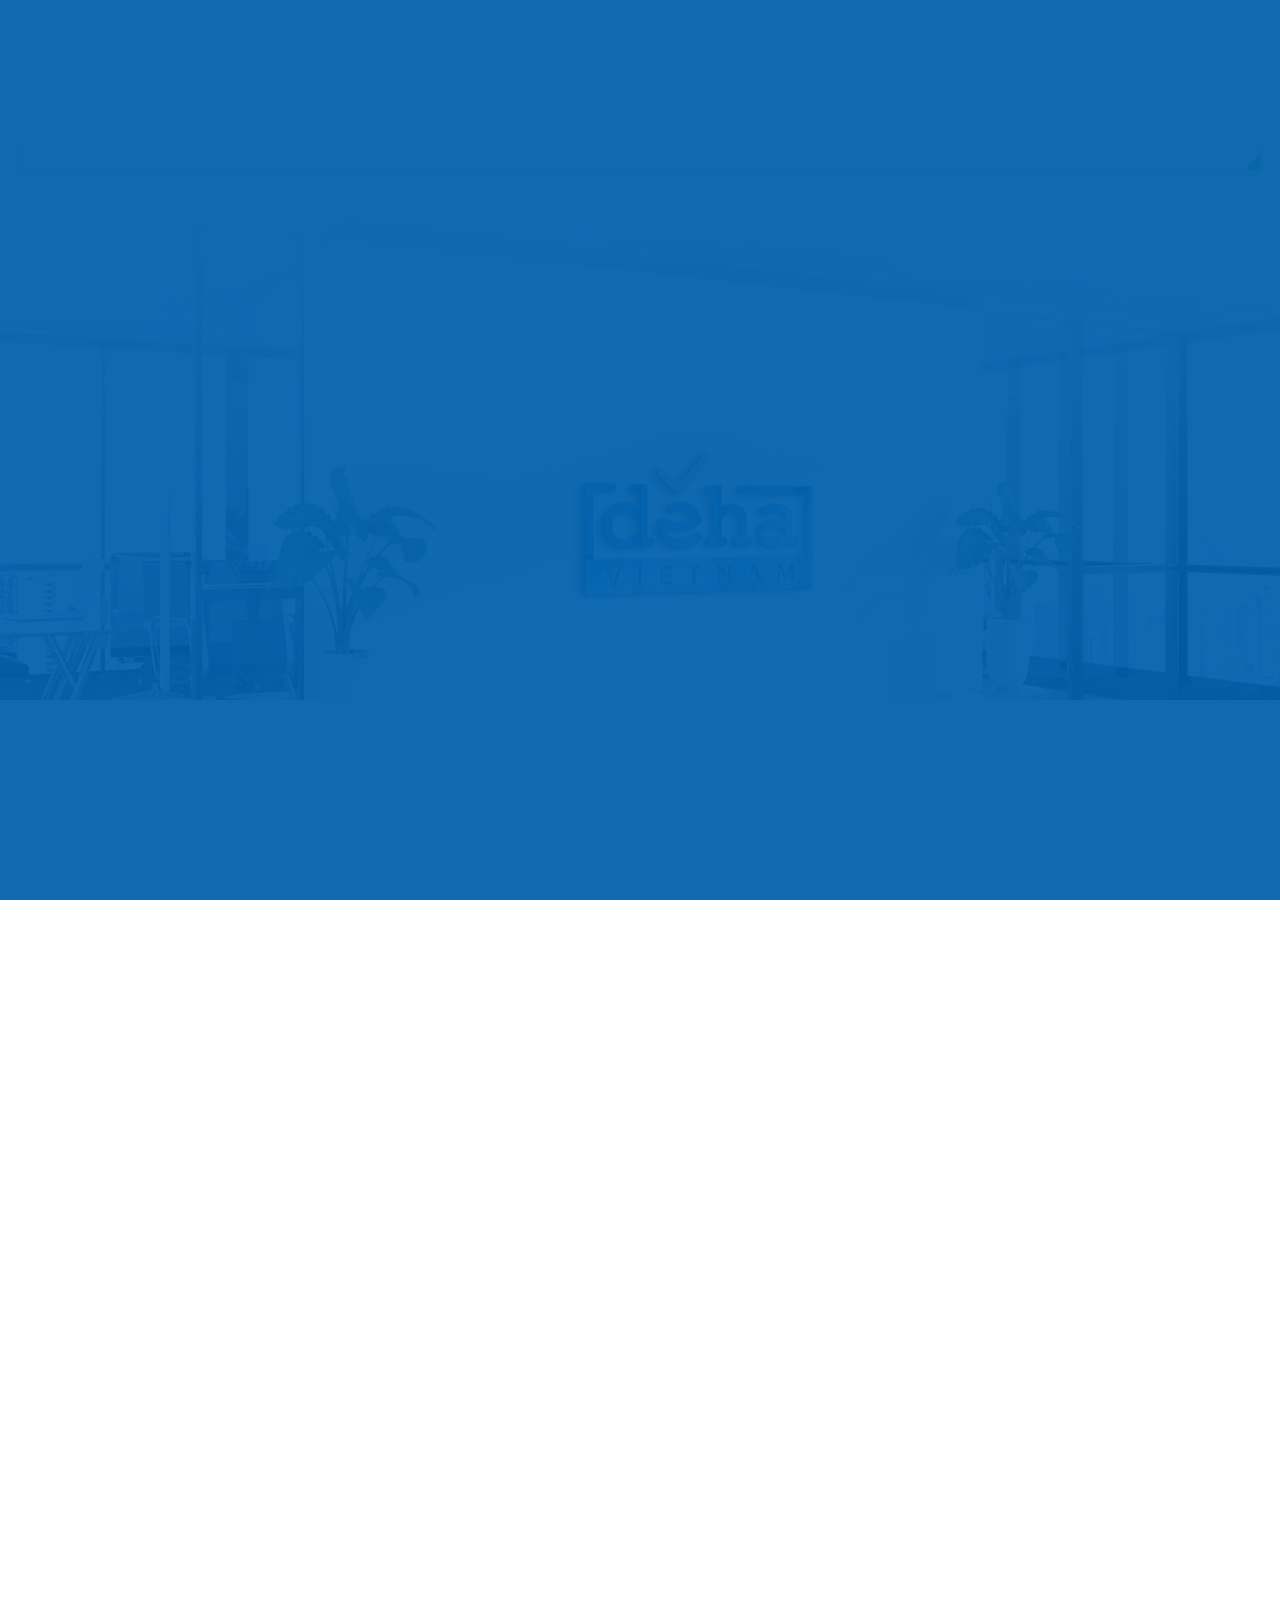
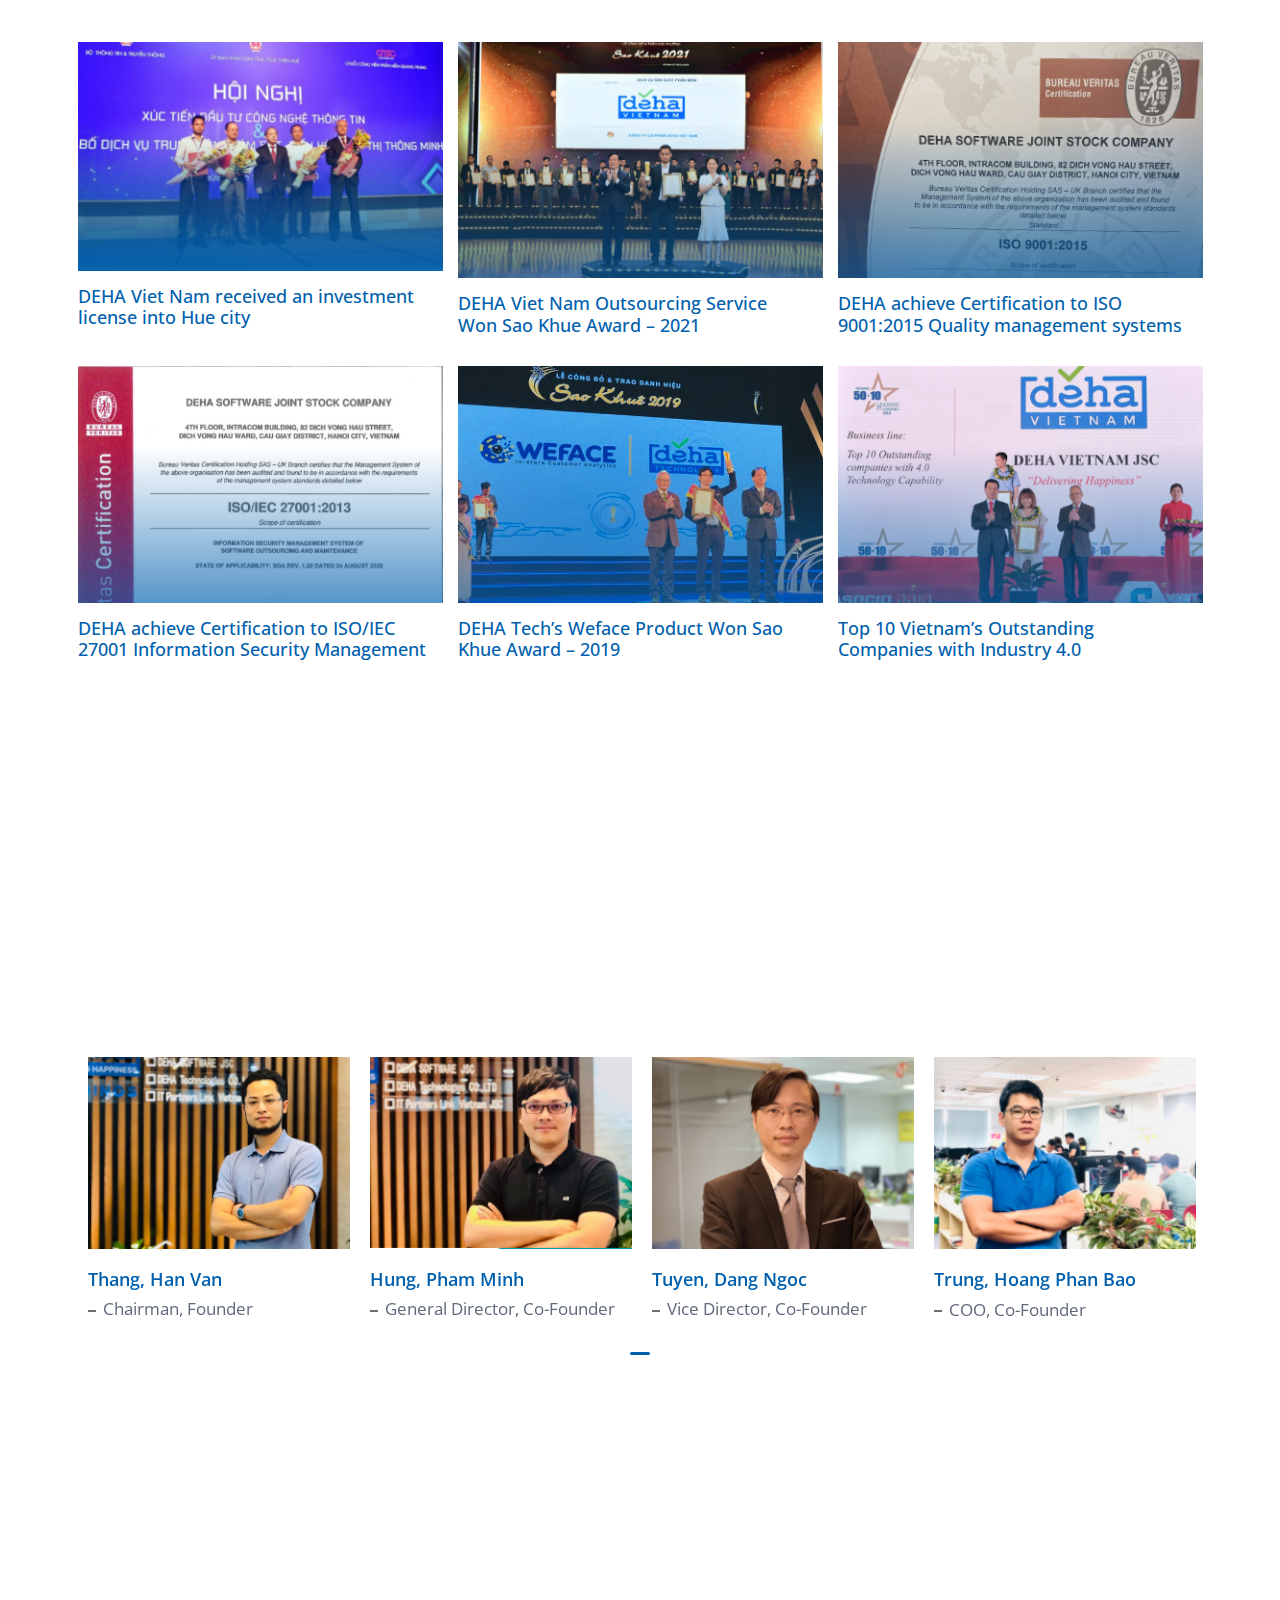
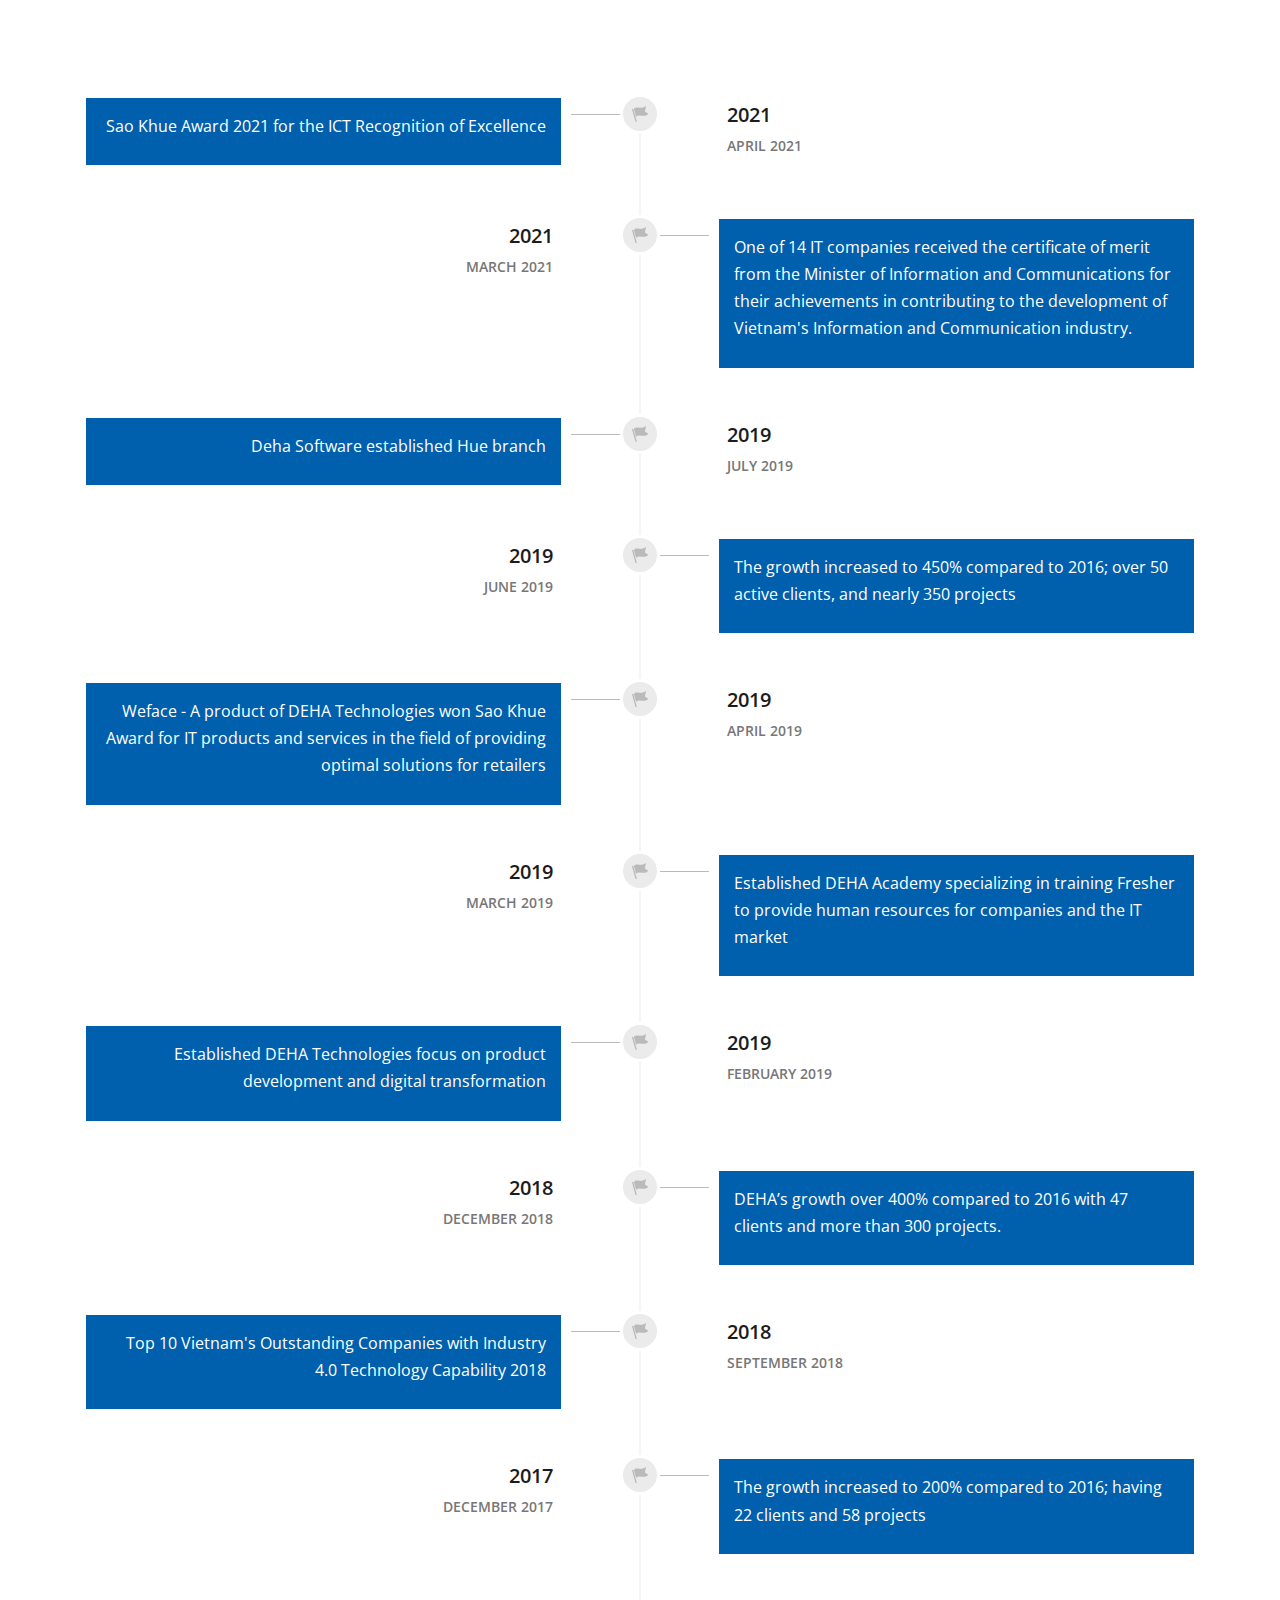
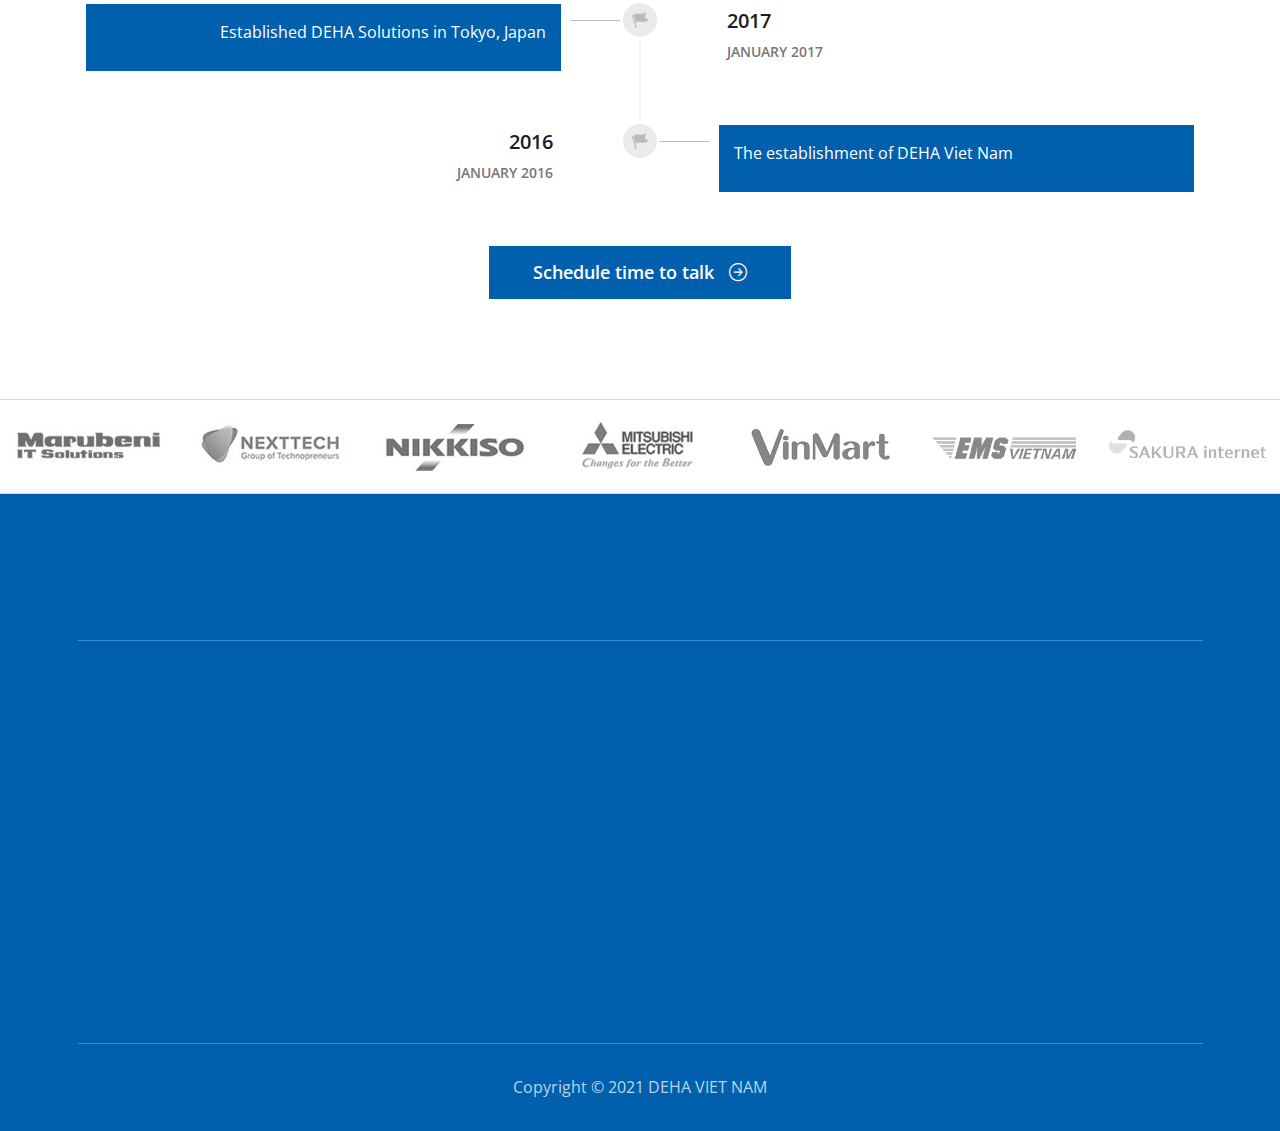
==== deha-soft.com/company/index.html @ 171b3c68 "git commit -m "first commit"" ====
<!DOCTYPE html>
<html lang="en-US"
	prefix="og: https://ogp.me/ns#" >
<meta http-equiv="content-type" content="text/html;charset=UTF-8" />
<head>
    <!-- Global site tag (gtag.js) - Google Analytics -->
    <script async src="https://www.googletagmanager.com/gtag/js?id=UA-70764051-2"></script>
    <script>
        window.dataLayer = window.dataLayer || [];
        gtag('js', new Date());

        gtag('config', 'UA-70764051-2');
    </script>
    <meta charset="UTF-8">
    <meta name="viewport" content="width=device-width,initial-scale=1.0,maximum-scale=1.0,user-scalable=0">
    <title>DEHA SOFWARE JSC.</title>
    <meta name="description" content=""/>
    <meta name="robots" content="max-snippet:-1, max-image-preview:large, max-video-preview:-1"/>
    <meta name="robots" content="noindex">
    <meta property="og:locale" content="vi_VN"/>
    <meta property="og:type" content="website"/>
    <meta property="og:title" content="Deha Software"/>
    <meta property="og:description" content=""/>
    <meta property="og:url" content=""/>
    <meta property="og:site_name" content="Deha Software"/>
    <meta property="og:image" content="images/ogp.png"/>
    <meta property="og:image:secure_url" content="images/ogp.png"/>
    <meta property="og:image:width" content="1200"/>
    <meta property="og:image:height" content="630"/>
    <meta name="twitter:card" content="summary_large_image"/>
    <meta name="twitter:description" content=""/>
    <meta name="twitter:title" content="Deha Software"/>
    <meta name="twitter:image" content="images/ogp.png"/>
    <link rel="icon" href="../wp-content/themes/deha-viet-nam/images/favicon.png" sizes="32x32"/>
    <!-- Bootstrap CSS -->
    <link rel="stylesheet" href="../wp-content/themes/deha-viet-nam/vendor/bootstrap/css/bootstrap.min.css">
    <link rel="stylesheet" href="../wp-content/themes/deha-viet-nam/vendor/slick-1.8.1/slick.css">
    <link rel="stylesheet" href="../wp-content/themes/deha-viet-nam/vendor/aos.css">
    <!-- Main CSS -->
    <link rel="stylesheet" href="../wp-content/themes/deha-viet-nam/css/style.css">
    <link rel="stylesheet" href="../../cdnjs.cloudflare.com/ajax/libs/bootstrap-icons/1.5.0/font/bootstrap-icons.min.css">
</head>
<body>
<div class="loader">
    <div class="loader__bg"></div>
    <div class="loader__bar"></div>
</div>
<div class="HD-Wrapper">
    <header class="DH-Header">
        <div id="top-head" class="container-fluid">
            <div class="row mful">
                <div class="col-4">
                    <ul class="topMenu">
                        <li class="active"><a href="../index.html">TOP</a></li>
                    </ul>
                </div>
                <div class="col-8">
                    <ul class="topSocial">
                        <li class="d-none d-sm-block"><a href="#" target="_blank"><i class="ico-fb">
                                    <a href="https://www.facebook.com/dehasoftwarejsc">
                                        <svg width="20" height="20" viewBox="0 0 20 20">
                                            <path id="facebook_" data-name="facebook"
                                                  d="M17.07,0H2.93A2.933,2.933,0,0,0,0,2.93V17.07A2.933,2.933,0,0,0,2.93,20h5.9V12.93H6.484V9.414H8.828V7.031a3.519,3.519,0,0,1,3.516-3.516H15.9V7.031H12.344V9.414H15.9l-.586,3.516H12.344V20H17.07A2.933,2.933,0,0,0,20,17.07V2.93A2.933,2.933,0,0,0,17.07,0Zm0,0"/>
                                        </svg>
                                    </a>
                                </i></a></li>
                        <li class="d-none d-sm-block"><a href="#" target="_blank"><i class="ico-yt">
                                    <a href="https://www.youtube.com/channel/UCVxKjvrUpIrQyJGwx9f8z6w">
                                        <svg xmlns="http://www.w3.org/2000/svg" width="28.565" height="20"
                                             viewBox="0 0 28.565 20">
                                            <path id="youtube"
                                                  d="M27.976-2.953A3.579,3.579,0,0,0,25.459-5.47c-2.235-.612-11.177-.612-11.177-.612s-8.941,0-11.176.588A3.651,3.651,0,0,0,.588-2.953,37.708,37.708,0,0,0,0,3.918a37.569,37.569,0,0,0,.588,6.87,3.579,3.579,0,0,0,2.518,2.518c2.259.612,11.176.612,11.176.612s8.941,0,11.176-.588a3.579,3.579,0,0,0,2.518-2.518,37.719,37.719,0,0,0,.588-6.87A35.794,35.794,0,0,0,27.976-2.953ZM11.435,8.2V-.364l7.435,4.282Zm0,0"
                                                  transform="translate(0 6.082)"/>
                                        </svg>
                                    </a>
                                </i></a></li>
                        <li class="d-none d-sm-block"><a href="#" target="_blank"><i class="ico-em">
                                    <a href="mailto:cx@deha-soft.com">
                                        <svg xmlns="http://www.w3.org/2000/svg" width="25.454" height="20"
                                             viewBox="0 0 25.454 20">
                                            <g id="black-back-closed-envelope-shape" transform="translate(0 -59.013)">
                                                <path id="Path_8" data-name="Path 8"
                                                      d="M39.344,331.3a2.176,2.176,0,0,0,1.489-.562l-7.212-7.212-.5.359q-.81.6-1.314.93a8.1,8.1,0,0,1-1.342.682,4.091,4.091,0,0,1-1.563.348h-.028a4.09,4.09,0,0,1-1.563-.348,8.07,8.07,0,0,1-1.342-.682q-.5-.334-1.314-.93c-.15-.11-.317-.231-.5-.361l-7.213,7.214a2.176,2.176,0,0,0,1.49.562Z"
                                                      transform="translate(-16.163 -252.288)"/>
                                                <path id="Path_9" data-name="Path 9"
                                                      d="M1.435,199.791A7.531,7.531,0,0,1,0,198.555v10.972l6.356-6.356Q4.449,201.839,1.435,199.791Z"
                                                      transform="translate(0 -133.093)"/>
                                                <path id="Path_10" data-name="Path 10"
                                                      d="M418.242,199.791q-2.9,1.964-4.933,3.383l6.354,6.354V198.555A7.839,7.839,0,0,1,418.242,199.791Z"
                                                      transform="translate(-394.208 -133.093)"/>
                                                <path id="Path_11" data-name="Path 11"
                                                      d="M23.187,59.013H2.279A2.028,2.028,0,0,0,.6,59.751,2.866,2.866,0,0,0,.006,61.6a3.319,3.319,0,0,0,.781,1.939,7.047,7.047,0,0,0,1.662,1.64q.483.341,2.912,2.024c.874.606,1.634,1.134,2.288,1.59.557.388,1.037.724,1.434,1l.212.151.392.282q.462.334.767.54t.739.462a4.309,4.309,0,0,0,.817.384,2.26,2.26,0,0,0,.71.128h.028a2.261,2.261,0,0,0,.71-.128,4.3,4.3,0,0,0,.817-.384q.433-.256.739-.462t.767-.54l.391-.282.212-.151,1.437-1,5.21-3.618a6.756,6.756,0,0,0,1.733-1.747,3.758,3.758,0,0,0,.7-2.145,2.291,2.291,0,0,0-2.273-2.273Z"
                                                      transform="translate(-0.006)"/>
                                            </g>
                                        </svg>
                                    </a>
                                </i></a></li>
                        <li class="phone"><i class="ico-ph">
                                <a href="tel:+842432004183">
                                <svg id="telephone" xmlns="http://www.w3.org/2000/svg" width="20" height="20"
                                     viewBox="0 0 20 20">
                                    <path id="Path_12" data-name="Path 12"
                                          d="M240.667,128a.667.667,0,1,0,0,1.333A2.669,2.669,0,0,1,243.333,132a.667.667,0,0,0,1.333,0A4,4,0,0,0,240.667,128Z"
                                          transform="translate(-230 -122.667)"/>
                                    <path id="Path_13" data-name="Path 13"
                                          d="M240.667,64a.667.667,0,1,0,0,1.333A5.339,5.339,0,0,1,246,70.667a.667.667,0,1,0,1.333,0A6.674,6.674,0,0,0,240.667,64Z"
                                          transform="translate(-230 -61.333)"/>
                                    <path id="Path_14" data-name="Path 14"
                                          d="M240.667,0a.667.667,0,1,0,0,1.333,8.008,8.008,0,0,1,8,8,.667.667,0,1,0,1.333,0A9.344,9.344,0,0,0,240.667,0Z"
                                          transform="translate(-230)"/>
                                    <path id="Path_15" data-name="Path 15"
                                          d="M18,45.333a12.375,12.375,0,0,1-5.48-1.252.654.654,0,0,0-.511-.031.672.672,0,0,0-.383.34L10.579,46.56a16.768,16.768,0,0,1-6.469-6.469L6.277,39.04a.666.666,0,0,0,.308-.893,12.375,12.375,0,0,1-1.252-5.48A.667.667,0,0,0,4.667,32h-4A.667.667,0,0,0,0,32.667a18.02,18.02,0,0,0,18,18A.667.667,0,0,0,18.667,50V46A.667.667,0,0,0,18,45.333Z"
                                          transform="translate(0 -30.667)"/>
                                </svg>
                                </a>
                            </i><a href="tel:+842432004183">(+84)-24-3200-4183</a></li>
                    </ul>
                </div>
            </div>
        </div>
        <div id="DH-head">
            <div class="container-fluid">
                <nav class="navbar navbar-expand-lg shadow ">
                    <div class="container-fluid px-4">
                        <a class="navbar-brand link" href="../index.html">
                            <svg xmlns="http://www.w3.org/2000/svg" width="112.99" height="60.314"
                                 viewBox="0 0 112.99 60.314">
                                <g id="deha-vietnam-logo" transform="translate(-50 -92)">
                                    <path id="Path_1579" data-name="Path 1579"
                                          d="M187.161,415.616v22.6h.706a3.158,3.158,0,0,1,2.119.575,2.06,2.06,0,0,1,.01,2.986,3.148,3.148,0,0,1-2.128.575h-3.694l-.574-1.583a18.883,18.883,0,0,1-3.529,1.824,12.026,12.026,0,0,1-3.2.424,10.466,10.466,0,0,1-7.5-2.693,8.858,8.858,0,0,1-2.845-6.708,9.726,9.726,0,0,1,2.986-7.162,9.943,9.943,0,0,1,7.283-2.966,10.378,10.378,0,0,1,3.167.494,12.62,12.62,0,0,1,3.067,1.483v-5.718h-.706a3.148,3.148,0,0,1-2.128-.575,1.908,1.908,0,0,1-.635-1.483,1.931,1.931,0,0,1,.635-1.5,3.148,3.148,0,0,1,2.128-.575Zm-4.136,18.125a5.867,5.867,0,0,0-1.8-4.337,6.31,6.31,0,0,0-8.776,0,5.8,5.8,0,0,0-1.8,4.277,4.823,4.823,0,0,0,1.614,3.742,7.838,7.838,0,0,0,9.119,0A4.731,4.731,0,0,0,183.025,433.741Z"
                                          transform="translate(-108.033 -309.686)" fill="#0060ad"/>
                                    <path id="Path_1580" data-name="Path 1580"
                                          d="M312.511,415.616v9.39a10.96,10.96,0,0,1,2.613-1.14,9.783,9.783,0,0,1,2.673-.373,9.5,9.5,0,0,1,3.813.726,6.525,6.525,0,0,1,2.774,2.29,6.694,6.694,0,0,1,1.1,3.944v7.767a4.494,4.494,0,0,1,2.058.3,2,2,0,0,1,.968,1.775,1.922,1.922,0,0,1-.625,1.483,3.107,3.107,0,0,1-2.118.575h-4.72a3.112,3.112,0,0,1-2.108-.575,1.931,1.931,0,0,1-.636-1.5,1.978,1.978,0,0,1,.969-1.755,4.227,4.227,0,0,1,2.058-.3v-7.485a2.89,2.89,0,0,0-.726-2.239,4.028,4.028,0,0,0-2.8-.867,5.329,5.329,0,0,0-2.431.535,13.065,13.065,0,0,0-2.854,2.31v7.747a4.417,4.417,0,0,1,2.057.3,1.986,1.986,0,0,1,.989,1.775,1.908,1.908,0,0,1-.636,1.483,3.148,3.148,0,0,1-2.128.575h-4.7a3.148,3.148,0,0,1-2.128-.575,1.931,1.931,0,0,1-.636-1.5,1.968,1.968,0,0,1,.989-1.755,4.16,4.16,0,0,1,2.058-.3V419.751h-.706a3.148,3.148,0,0,1-2.128-.575,1.932,1.932,0,0,1-.636-1.5,1.908,1.908,0,0,1,.636-1.483,3.148,3.148,0,0,1,2.128-.575Z"
                                          transform="translate(-197.554 -309.686)" fill="#0060ad"/>
                                    <path id="Path_1581" data-name="Path 1581"
                                          d="M394.2,456.787l-.574-1.542a18.953,18.953,0,0,1-4,1.815,15.962,15.962,0,0,1-3.409.413,8.062,8.062,0,0,1-5.407-1.765,5.093,5.093,0,0,1-2.078-3.9,6.337,6.337,0,0,1,2.653-4.832,11.061,11.061,0,0,1,7.333-2.229,27.236,27.236,0,0,1,4.337.4v-.988a1.8,1.8,0,0,0-.8-1.513,5.5,5.5,0,0,0-3.036-.585,20.7,20.7,0,0,0-4.761.726,7.767,7.767,0,0,1-1.694.262,1.876,1.876,0,0,1-1.4-.595,2.1,2.1,0,0,1-.575-1.523,1.924,1.924,0,0,1,.2-.908,1.609,1.609,0,0,1,.565-.615,6.647,6.647,0,0,1,1.513-.555,28.542,28.542,0,0,1,3.127-.676,18.624,18.624,0,0,1,2.885-.252,9.5,9.5,0,0,1,5.982,1.664,5.463,5.463,0,0,1,2.128,4.55v8.513h.706a3.149,3.149,0,0,1,2.128.575,1.932,1.932,0,0,1,.636,1.5,1.908,1.908,0,0,1-.636,1.483,3.147,3.147,0,0,1-2.128.575Zm-1.148-7.4a24.039,24.039,0,0,0-4.58-.484,7.549,7.549,0,0,0-4.337,1.231q-1.13.787-1.13,1.594a1.1,1.1,0,0,0,.544.948,4.972,4.972,0,0,0,2.764.666,11.524,11.524,0,0,0,3.379-.585,12.384,12.384,0,0,0,3.359-1.594Z"
                                          transform="translate(-245.308 -324.118)" fill="#0060ad"/>
                                    <path id="Path_1582" data-name="Path 1582"
                                          d="M249.9,456.491a12.9,12.9,0,0,1-6.42-1.592,8.782,8.782,0,0,1-4.421-7.389,5.686,5.686,0,0,1,.492-2.953,2.008,2.008,0,0,1,2.986-.92A13.286,13.286,0,0,0,250,445.159a12.227,12.227,0,0,0,5.477-1.512c0-1.477-2.586-3.413-5.938-3.2a9.014,9.014,0,0,0-2.861.678,2.008,2.008,0,0,1-1.7-3.639,12.77,12.77,0,0,1,4.314-1.048c6.446-.4,10.592,4.647,10.592,7.248a2.69,2.69,0,0,1-.453,1.978c-.3.32-3.111,3.134-9.184,3.508a18.749,18.749,0,0,1-7.046-.87,4.621,4.621,0,0,0,2.294,3.131,9.229,9.229,0,0,0,5.071,1.025c4.519-.279,6.4-2.292,6.475-2.377a2,2,0,0,1,2.821-.217,2.022,2.022,0,0,1,.219,2.843c-.293.344-3.042,3.376-9.268,3.76C250.55,456.479,250.24,456.491,249.9,456.491Z"
                                          transform="translate(-154.944 -323.14)" fill="#0060ad"/>
                                    <path id="Path_1583" data-name="Path 1583"
                                          d="M247.479,394.461h-.047a1.963,1.963,0,0,1-1.443-.837l-7.976-7.375a2.061,2.061,0,0,1,.144-2.88,2.007,2.007,0,0,1,2.837.122l6.553,5.7,12.324-12.432a2.007,2.007,0,1,1,2.852,2.825l-13.818,14.107A2.211,2.211,0,0,1,247.479,394.461Z"
                                          transform="translate(-153.946 -284.166)" fill="#8aba2b"/>
                                    <path id="Path_1584" data-name="Path 1584" d="M368.133,522.52h2.842l-1.421-3.222Z"
                                          transform="translate(-238.456 -376.758)" fill="#0060ad"/>
                                    <path id="Path_1585" data-name="Path 1585"
                                          d="M217.911,414.981a1.943,1.943,0,1,0,0,3.884h33.321v27.894H146.716V418.865h8.646a1.943,1.943,0,1,0,0-3.884H142.479v46.608h112.99V414.981ZM155.76,458.035h-1.477l-3.144-7.821h1.477l2.405,5.841,2.406-5.841H158.9Zm12.3,0h-1.321v-7.821h1.321Zm14.512,0H176.94v-7.821h5.494v1.242h-4.173v2.07h3.748V454.7h-3.748v2.092h4.307Zm13.729-6.613h-2.372v6.613h-1.321v-6.613h-2.372v-1.208H196.3Zm15.329,6.613h-1.432l-4.431-5.706v5.706h-1.321v-7.821h1.321l4.543,5.841v-5.841h1.32Zm14.691,0-.784-1.779h-3.916l-.783,1.779h-1.41l3.447-7.821h1.41l3.446,7.821Zm18.037,0h-1.321v-6.109l-2.73,5.427h-.738l-2.719-5.427v6.109h-1.32v-7.821h2.059l2.361,4.912,2.361-4.912h2.048Z"
                                          transform="translate(-92.479 -309.276)" fill="#0060ad"/>
                                </g>
                            </svg>
                        </a>
                        <button class="navbar-toggler" type="button" data-bs-toggle="collapse"
                                data-bs-target="#main_nav">
                            <span class="navbar-toggler-icon"></span>
                        </button>
                        <div class="collapse navbar-collapse" id="main_nav">
                            <ul class="navbar-nav ms-auto">
                                <li class="nav-item dropdown "> <!-- active class -->
                                    <a class="nav-link dropdown-toggle link" href="index.html"
                                       data-bs-toggle="dropdown">Company</a>
                                </li>
                                <li class="nav-item dropdown">
                                    <span class="nav-link dropdown-toggle" href="../index.html" data-bs-toggle="dropdown">Our
                                        Solutions</span>
                                    <ul class="dropdown-menu fade-down">
                                        <li><a class="dropdown-item" href="https://facio.me/" target="_blank"> Facio ME</a></li>
                                    </ul>
                                </li>
                                <li class="nav-item dropdown">
                                    <span class="nav-link dropdown-toggle" data-bs-toggle="dropdown">Digital
                                        Consulting</span>
                                    <ul class="dropdown-menu fade-down">
                                        <li class="submenu">
                                            <a class="dropdown-item dropdown-toggle" href="#" data-bs-toggle="dropdown"> Application services</a>
                                            <ul class="dropdown-menu fade-right">
                                                <li><a class="dropdown-item" href="../web-design-and-development/index.html">Web design & development</a></li>
                                                <li><a class="dropdown-item" href="../mobile-development/index.html">Mobile development</a></li>
                                                <li><a class="dropdown-item" href="../engineering-and-maintenance/index.html">Engineering & maintenance</a></li>
                                            </ul>
                                        </li>
                                        <li><a class="dropdown-item" href="../testing-services/index.html"> Testing services</a></li>
                                        <li><a class="dropdown-item" href="../integration-services/index.html"> Integration services</a></li>
                                        <li><a class="dropdown-item" href="../cms-services/index.html"> CMS services</a></li>
                                        <li><a class="dropdown-item" href="../blockchain/index.html"> Blockchain services</a></li>
                                    </ul>
                                </li>
                                <li class="nav-item dropdown">
                                    <span class="nav-link dropdown-toggle" data-bs-toggle="dropdown">DX
                                        Consulting</span>
                                    <ul class="dropdown-menu fade-down">
                                        <li><a class="dropdown-item" href="../ecommerce-solutions/index.html"> Ecommerce solutions</a></li>
                                        <li><a class="dropdown-item" href="../enterprise-services/index.html"> Enterprise Services</a></li>
                                    </ul>
                                </li>
                                <li class="nav-item dropdown">
                                    <a class="nav-link button btn-contact" href="../contact-us/index.html"
                                       data-bs-toggle="dropdown">Contact</a>
                                </li>
                            </ul>
                        </div> <!-- navbar-collapse.// -->
                    </div> <!-- container-fluid.// -->
                </nav>
            </div>
        </div>
    </header>    <main class="company-page">
        <section class="sub-banner">
            <div class="banner-content">

            </div>
        </section>

        <section class="mission block" id="mission">
            <div class="container">
                <div class="row">
                    <div class="col-12 col-md-6 mful">
                        <div class="pb-5">
                            <h2 class="grad">Mission</h2>
                            <h3 class="lig">To <span class="bol blc">deliver happiness</span> to our <span
                                        class="bol grc">clients</span> and <span class="bol grc">staffs</span>.</h3>
                        </div>

                        <p>
                            <strong>Happiness, with DEHA, is the highest value that people accumulate through work,
                                cooperation with a positive attitude along with a worthy life.</strong></p>
                        <p>
                            Happiness is not an outcome, but a collection of experiences, long-lasting and enduring.
                            DEHA considers the attainment of happiness as the goal of its business activities. All
                            activities of DEHA are aimed at the continuous, unlimited transfer of values to members,
                            partners and customers to achieve that happiness.
                        </p>
                    </div>
                    <div class="col-12 col-md-6">
                        <div class="img-m mful">
                            <div class="item">
                                <figure>
                                    <img src="../wp-content/themes/deha-viet-nam/upload/img-company-2.jpg" alt="Mission">
                                </figure>
                            </div>
                            <div class="item">
                                <figure>
                                    <img class="img-2 i-shadow" src="../wp-content/themes/deha-viet-nam/upload/img-company-1.jpg" alt="Mission">
                                </figure>
                            </div>
                        </div>
                    </div>
                </div>
            </div>
        </section>
        <section class="rewards block" id="our-achievements">
            <div class="container">
                <div class="sTitle text-center mful">
                    <h3 class="lig">Rewards</h3>
                    <h2 class="grad">Our Achievements</h2>
                    <div class="mt-3">
                        <img src="../wp-content/themes/deha-viet-nam/images/ico-rewards.svg" alt="Rewards">
                    </div>
                </div>
                <div class="row">
                                                                        <div class="col-12 col-sm-6 col-md-4">
                                <div class="rewardItem">
                                    <div class="thumbs">
                                        <img src="../wp-content/uploads/2021/07/Group-23.png" alt="DEHA Viet Nam received an investment license into Hue city">
                                    </div>
                                    <div class="rewardCont">
                                        <h2 class="title">DEHA Viet Nam received an investment license into Hue city</h2>
                                    </div>
                                </div>
                            </div>
                                                    <div class="col-12 col-sm-6 col-md-4">
                                <div class="rewardItem">
                                    <div class="thumbs">
                                        <img src="../wp-content/uploads/2021/07/sao-khue-2021.png" alt="DEHA Viet Nam Outsourcing Service Won Sao Khue Award &#8211; 2021">
                                    </div>
                                    <div class="rewardCont">
                                        <h2 class="title">DEHA Viet Nam Outsourcing Service Won Sao Khue Award &#8211; 2021</h2>
                                    </div>
                                </div>
                            </div>
                                                    <div class="col-12 col-sm-6 col-md-4">
                                <div class="rewardItem">
                                    <div class="thumbs">
                                        <img src="../wp-content/uploads/2021/07/iso-9001.png" alt="DEHA achieve Certification to ISO 9001:2015 Quality management systems">
                                    </div>
                                    <div class="rewardCont">
                                        <h2 class="title">DEHA achieve Certification to ISO 9001:2015 Quality management systems</h2>
                                    </div>
                                </div>
                            </div>
                                                    <div class="col-12 col-sm-6 col-md-4">
                                <div class="rewardItem">
                                    <div class="thumbs">
                                        <img src="../wp-content/uploads/2021/07/iso-27001.png" alt="DEHA achieve Certification to ISO/IEC 27001 Information Security Management">
                                    </div>
                                    <div class="rewardCont">
                                        <h2 class="title">DEHA achieve Certification to ISO/IEC 27001 Information Security Management</h2>
                                    </div>
                                </div>
                            </div>
                                                    <div class="col-12 col-sm-6 col-md-4">
                                <div class="rewardItem">
                                    <div class="thumbs">
                                        <img src="../wp-content/uploads/2021/07/reward-3-1.jpg" alt="DEHA Tech&#8217;s Weface Product Won Sao Khue Award &#8211; 2019">
                                    </div>
                                    <div class="rewardCont">
                                        <h2 class="title">DEHA Tech&#8217;s Weface Product Won Sao Khue Award &#8211; 2019</h2>
                                    </div>
                                </div>
                            </div>
                                                    <div class="col-12 col-sm-6 col-md-4">
                                <div class="rewardItem">
                                    <div class="thumbs">
                                        <img src="../wp-content/uploads/2021/07/top-10.png" alt="Top 10 Vietnam&#8217;s Outstanding Companies with Industry 4.0">
                                    </div>
                                    <div class="rewardCont">
                                        <h2 class="title">Top 10 Vietnam&#8217;s Outstanding Companies with Industry 4.0</h2>
                                    </div>
                                </div>
                            </div>
                                                            </div>
            </div>
        </section>

        <section class="teams block">
            <div class="container">
                <div class="row">
                    <div class="col col-md-12">
                        <div class="sTitle text-center mful">
                            <h3 class="lig">Meet the teams</h3>
                            <h2 class="grad">Leadership Team</h2>
                            <p><strong>Save your time and money by choosing our professional team.</strong></p>
                        </div>
                    </div>
                    <div class="col col-md-12">
                        <div class="teamSlide">
                                                                                    <div class="teamItem">
                                    <div class="px-3">
                                        <img src="../wp-content/uploads/2021/07/team-1.jpg" alt="Thang, Han Van">
                                        <h3>Thang, Han Van</h3>
                                        <p>Chairman, Founder</p>
                                    </div>
                                </div>
                                                            <div class="teamItem">
                                    <div class="px-3">
                                        <img src="../wp-content/uploads/2021/07/hungpm.png" alt="Hung, Pham Minh">
                                        <h3>Hung, Pham Minh</h3>
                                        <p>General Director, Co-Founder</p>
                                    </div>
                                </div>
                                                            <div class="teamItem">
                                    <div class="px-3">
                                        <img src="../wp-content/uploads/2021/07/tuyendn.png" alt="Tuyen, Dang Ngoc">
                                        <h3>Tuyen, Dang Ngoc</h3>
                                        <p>Vice Director, Co-Founder</p>
                                    </div>
                                </div>
                                                            <div class="teamItem">
                                    <div class="px-3">
                                        <img src="../wp-content/uploads/2021/07/team-2.jpg" alt="Trung, Hoang Phan Bao">
                                        <h3>Trung, Hoang Phan Bao</h3>
                                        <p>COO, Co-Founder</p>
                                    </div>
                                </div>
                                                                            </div>
                    </div>
                </div>
            </div>
        </section>

        <section class="history block">
            <div class="container">
                <div class="sTitle text-center mful">
                    <h3 class="lig">Timeline</h3>
                    <h2 class="grad">A Brief History</h2>
                </div>
                <div class="timelines">
                    <!-- Start Timeline -->
                    <div class="timeline">
                                                                                    <div class="row no-gutters justify-content-end justify-content-md-around align-items-start timeline-nodes">
                                    <div class="col-12 col-md-5 order-3 order-md-1 timeline-content pattern-squares">
                                        <p>Sao Khue Award 2021 for the ICT Recognition of Excellence</p>
                                    </div>
                                    <div class="col-2 col-sm-1 px-md-3 order-2 timeline-image text-md-center d-none d-md-block">
                                        <div class="circle"><img src="../wp-content/themes/deha-viet-nam/images/flag.svg" alt="flag"></div>
                                    </div>
                                    <div class="col-12 col-md-5 order-1 order-md-3 pb-3 timeline-date">
                                        <span>2021</span><br><span class="timeline-month">April 2021</span>
                                    </div>
                                </div>
                                                            <div class="row no-gutters justify-content-end justify-content-md-around align-items-start timeline-nodes">
                                    <div class="col-12 col-md-5 order-3 order-md-1 timeline-content pattern-squares">
                                        <p>One of 14 IT companies received the certificate of merit from the Minister of Information and Communications for their achievements in contributing to the development of Vietnam's Information and Communication industry.</p>
                                    </div>
                                    <div class="col-2 col-sm-1 px-md-3 order-2 timeline-image text-md-center d-none d-md-block">
                                        <div class="circle"><img src="../wp-content/themes/deha-viet-nam/images/flag.svg" alt="flag"></div>
                                    </div>
                                    <div class="col-12 col-md-5 order-1 order-md-3 pb-3 timeline-date">
                                        <span>2021</span><br><span class="timeline-month">March 2021</span>
                                    </div>
                                </div>
                                                            <div class="row no-gutters justify-content-end justify-content-md-around align-items-start timeline-nodes">
                                    <div class="col-12 col-md-5 order-3 order-md-1 timeline-content pattern-squares">
                                        <p>Deha Software established Hue branch </p>
                                    </div>
                                    <div class="col-2 col-sm-1 px-md-3 order-2 timeline-image text-md-center d-none d-md-block">
                                        <div class="circle"><img src="../wp-content/themes/deha-viet-nam/images/flag.svg" alt="flag"></div>
                                    </div>
                                    <div class="col-12 col-md-5 order-1 order-md-3 pb-3 timeline-date">
                                        <span>2019</span><br><span class="timeline-month">July 2019</span>
                                    </div>
                                </div>
                                                            <div class="row no-gutters justify-content-end justify-content-md-around align-items-start timeline-nodes">
                                    <div class="col-12 col-md-5 order-3 order-md-1 timeline-content pattern-squares">
                                        <p>The growth increased to 450% compared to 2016; over 50 active clients, and nearly 350 projects</p>
                                    </div>
                                    <div class="col-2 col-sm-1 px-md-3 order-2 timeline-image text-md-center d-none d-md-block">
                                        <div class="circle"><img src="../wp-content/themes/deha-viet-nam/images/flag.svg" alt="flag"></div>
                                    </div>
                                    <div class="col-12 col-md-5 order-1 order-md-3 pb-3 timeline-date">
                                        <span>2019</span><br><span class="timeline-month">June 2019</span>
                                    </div>
                                </div>
                                                            <div class="row no-gutters justify-content-end justify-content-md-around align-items-start timeline-nodes">
                                    <div class="col-12 col-md-5 order-3 order-md-1 timeline-content pattern-squares">
                                        <p>Weface - A product of DEHA Technologies won Sao Khue Award for IT products and services in the field of providing optimal solutions for retailers </p>
                                    </div>
                                    <div class="col-2 col-sm-1 px-md-3 order-2 timeline-image text-md-center d-none d-md-block">
                                        <div class="circle"><img src="../wp-content/themes/deha-viet-nam/images/flag.svg" alt="flag"></div>
                                    </div>
                                    <div class="col-12 col-md-5 order-1 order-md-3 pb-3 timeline-date">
                                        <span>2019</span><br><span class="timeline-month">April 2019</span>
                                    </div>
                                </div>
                                                            <div class="row no-gutters justify-content-end justify-content-md-around align-items-start timeline-nodes">
                                    <div class="col-12 col-md-5 order-3 order-md-1 timeline-content pattern-squares">
                                        <p>Established DEHA Academy specializing in training Fresher to provide human resources for companies and the IT market </p>
                                    </div>
                                    <div class="col-2 col-sm-1 px-md-3 order-2 timeline-image text-md-center d-none d-md-block">
                                        <div class="circle"><img src="../wp-content/themes/deha-viet-nam/images/flag.svg" alt="flag"></div>
                                    </div>
                                    <div class="col-12 col-md-5 order-1 order-md-3 pb-3 timeline-date">
                                        <span>2019</span><br><span class="timeline-month">March 2019</span>
                                    </div>
                                </div>
                                                            <div class="row no-gutters justify-content-end justify-content-md-around align-items-start timeline-nodes">
                                    <div class="col-12 col-md-5 order-3 order-md-1 timeline-content pattern-squares">
                                        <p>Established DEHA Technologies focus on product development and digital transformation</p>
                                    </div>
                                    <div class="col-2 col-sm-1 px-md-3 order-2 timeline-image text-md-center d-none d-md-block">
                                        <div class="circle"><img src="../wp-content/themes/deha-viet-nam/images/flag.svg" alt="flag"></div>
                                    </div>
                                    <div class="col-12 col-md-5 order-1 order-md-3 pb-3 timeline-date">
                                        <span>2019</span><br><span class="timeline-month">February 2019</span>
                                    </div>
                                </div>
                                                            <div class="row no-gutters justify-content-end justify-content-md-around align-items-start timeline-nodes">
                                    <div class="col-12 col-md-5 order-3 order-md-1 timeline-content pattern-squares">
                                        <p>DEHA’s growth over 400% compared to 2016 with 47 clients and more than 300 projects.</p>
                                    </div>
                                    <div class="col-2 col-sm-1 px-md-3 order-2 timeline-image text-md-center d-none d-md-block">
                                        <div class="circle"><img src="../wp-content/themes/deha-viet-nam/images/flag.svg" alt="flag"></div>
                                    </div>
                                    <div class="col-12 col-md-5 order-1 order-md-3 pb-3 timeline-date">
                                        <span>2018</span><br><span class="timeline-month">December 2018</span>
                                    </div>
                                </div>
                                                            <div class="row no-gutters justify-content-end justify-content-md-around align-items-start timeline-nodes">
                                    <div class="col-12 col-md-5 order-3 order-md-1 timeline-content pattern-squares">
                                        <p>Top 10 Vietnam's Outstanding Companies with Industry 4.0 Technology Capability 2018</p>
                                    </div>
                                    <div class="col-2 col-sm-1 px-md-3 order-2 timeline-image text-md-center d-none d-md-block">
                                        <div class="circle"><img src="../wp-content/themes/deha-viet-nam/images/flag.svg" alt="flag"></div>
                                    </div>
                                    <div class="col-12 col-md-5 order-1 order-md-3 pb-3 timeline-date">
                                        <span>2018</span><br><span class="timeline-month">September 2018</span>
                                    </div>
                                </div>
                                                            <div class="row no-gutters justify-content-end justify-content-md-around align-items-start timeline-nodes">
                                    <div class="col-12 col-md-5 order-3 order-md-1 timeline-content pattern-squares">
                                        <p>The growth increased to 200% compared to 2016; having 22 clients and 58 projects</p>
                                    </div>
                                    <div class="col-2 col-sm-1 px-md-3 order-2 timeline-image text-md-center d-none d-md-block">
                                        <div class="circle"><img src="../wp-content/themes/deha-viet-nam/images/flag.svg" alt="flag"></div>
                                    </div>
                                    <div class="col-12 col-md-5 order-1 order-md-3 pb-3 timeline-date">
                                        <span>2017</span><br><span class="timeline-month">December 2017</span>
                                    </div>
                                </div>
                                                            <div class="row no-gutters justify-content-end justify-content-md-around align-items-start timeline-nodes">
                                    <div class="col-12 col-md-5 order-3 order-md-1 timeline-content pattern-squares">
                                        <p>Established DEHA Solutions in Tokyo, Japan</p>
                                    </div>
                                    <div class="col-2 col-sm-1 px-md-3 order-2 timeline-image text-md-center d-none d-md-block">
                                        <div class="circle"><img src="../wp-content/themes/deha-viet-nam/images/flag.svg" alt="flag"></div>
                                    </div>
                                    <div class="col-12 col-md-5 order-1 order-md-3 pb-3 timeline-date">
                                        <span>2017</span><br><span class="timeline-month">January 2017</span>
                                    </div>
                                </div>
                                                            <div class="row no-gutters justify-content-end justify-content-md-around align-items-start timeline-nodes">
                                    <div class="col-12 col-md-5 order-3 order-md-1 timeline-content pattern-squares">
                                        <p>The establishment of DEHA Viet Nam</p>
                                    </div>
                                    <div class="col-2 col-sm-1 px-md-3 order-2 timeline-image text-md-center d-none d-md-block">
                                        <div class="circle"><img src="../wp-content/themes/deha-viet-nam/images/flag.svg" alt="flag"></div>
                                    </div>
                                    <div class="col-12 col-md-5 order-1 order-md-3 pb-3 timeline-date">
                                        <span>2016</span><br><span class="timeline-month">January 2016</span>
                                    </div>
                                </div>
                                                                        </div>
                    <!-- End Timeline -->
                </div>
            </div>
            <section class="section-client-2 pt40 pb40 text-center">
                <a class="nav-link button btn-contact" href="../contact-us/index.html">Schedule time to talk   <i class="bi bi-arrow-right-circle" style="margin-left: 10px;"></i></a>
            </section>
        </section>
        <section id="clients" class="clients">
            <div class="list-clients">
                                                            <div><img src="../wp-content/uploads/2021/07/01.jpg" alt=""></div>
                                            <div><img src="../wp-content/uploads/2021/07/03.jpg" alt=""></div>
                                            <div><img src="../wp-content/uploads/2021/07/02.jpg" alt=""></div>
                                            <div><img src="../wp-content/uploads/2021/07/04.jpg" alt=""></div>
                                            <div><img src="../wp-content/uploads/2021/07/05.jpg" alt=""></div>
                                            <div><img src="../wp-content/uploads/2021/07/06.jpg" alt=""></div>
                                            <div><img src="../wp-content/uploads/2021/07/07.jpg" alt=""></div>
                                            <div><img src="../wp-content/uploads/2021/07/08.jpg" alt=""></div>
                                            <div><img src="../wp-content/uploads/2021/07/09.jpg" alt=""></div>
                                            <div><img src="../wp-content/uploads/2021/07/10.jpg" alt=""></div>
                                            <div><img src="../wp-content/uploads/2021/07/11.jpg" alt=""></div>
                                            <div><img src="../wp-content/uploads/2021/07/19.jpg" alt=""></div>
                                            <div><img src="../wp-content/uploads/2021/07/18.jpg" alt=""></div>
                                            <div><img src="../wp-content/uploads/2021/07/17.jpg" alt=""></div>
                                            <div><img src="../wp-content/uploads/2021/07/16.jpg" alt=""></div>
                                            <div><img src="../wp-content/uploads/2021/07/15.jpg" alt=""></div>
                                            <div><img src="../wp-content/uploads/2021/07/14.jpg" alt=""></div>
                                                </div>
        </section>
        <!-- End Clients-->
    </main>
<footer>
    <div class="container">
        <div class="ftContact">
            <div class="row  mful">
                <div class="col-12 col-md-6">
                    <h2>Enough Talk, Let’s Build<br>Something Together</h2>
                </div>
                <div class="col-12 col-md-6 d-flex justify-content-center justify-content-md-end align-items-center">
                    <a href="../contact-us/index.html" class="button btn-reverse">Let’s Say Hi</a>
                </div>
            </div>
        </div>
        <div class="ftContent">
            <div class="row mful">
                <div class="col-12 col-md-6">
                    <img src="../wp-content/themes/deha-viet-nam/images/deha-logo-w.svg" alt="Deha Software">
                    <div class="officeee">
<h3>Headquarters</h3>
<p>5F, Intracom building, 82 Dich Vong Hau, Cau Giay, Ha Noi, Viet Nam</p>
<p>Email: info@deha-soft.com</p>
<p>Phone: (+84)-24-3200-4183</p>
</div>
<div class="officeee">
<h3>Thua Thien Hue Branch</h3>
<p>28 Nguyen Tri Phuong, Phu Nhuan, Thua Thien Hue, Viet Nam</p>
<p>Phone: (+84)-24-3200-4183</p>
</div>
                </div>
                <div class="col-12 col-md-3 ftLink ps-md-5">
<h3>Company</h3>
<ul>
<li><a href="index.html">About us</a></li>
<li><a href="../contact-us/index.html">Contact</a></li>
</ul>
</div>
<div class="col-12 col-md-3 ftLink">
<h3>Services</h3>
<ul>
<li><a href="../web-design-and-development/index.html">Web design &#038; development</a></li>
<li><a href="../mobile-development/index.html">Mobile development</a></li>
<li><a href="../engineering-and-maintenance/index.html">Engineering &#038; Maintenance</a></li>
<li><a href="../testing-services/index.html">Testing services</a></li>
<li><a href="../integration-services/index.html">Integration services</a></li>
<li><a href="../ecommerce-solutions/index.html">Ecommerce services</a></li>
</ul>
</div>
            </div>
        </div>
        <div class="copyright">
            <p class="text-center">Copyright © 2021 DEHA VIET NAM<br>
        </div>
    </div>
</footer>
</div>


<script src="../../ajax.googleapis.com/ajax/libs/jquery/1.12.4/jquery.min.js"></script>
<script src="../wp-content/themes/deha-viet-nam/vendor/bootstrap/js/bootstrap.min.js"></script>
<script src="../wp-content/themes/deha-viet-nam/vendor/slick-1.8.1/slick.min.js"></script>
<script src="../wp-content/themes/deha-viet-nam/js/script.js"></script>
</body>
</html>
---- deha-soft.com/wp-content/themes/deha-viet-nam/css/style.css ----
@import url("https://fonts.googleapis.com/css2?family=Open+Sans:wght@300;400;600;700;800&amp;display=swap");*,*::before,*::after{webkit-box-sizing:border-box;-moz-box-sizing:border-box;-ms-box-sizing:border-box;-o-box-sizing:border-box;box-sizing:border-box}body,html{width:100%}*{border:0;margin:0;outline:0;padding:0;-font:inherit;font-family:inherit;font-style:inherit;font-weight:inherit;text-decoration:none;vertical-align:baseline}html{font-size:62.5%}body{font-size:10px;font-size:1rem;line-height:1;position:relative;-webkit-text-size-adjust:100%;-moz-text-size-adjust:100%;-ms-text-size-adjust:100%;-o-text-size-adjust:100%;text-size-adjust:100%;-webkit-font-smoothing:antialiased;font-smoothing:antialiased;-moz-osx-font-smoothing:grayscale}article,aside,br,dialog,figure,footer,header,hr,main,menu,nav,section{display:block}audio,canvas,video{display:inline-block}ol,ul{list-style:none}blockquote,q{quotes:none}blockquote:after,blockquote:before,q:after,q:before{content:'';content:none}input,select{vertical-align:middle}table{border-collapse:collapse;border-spacing:0;empty-cells:show}button,input[type=submit],input[type=button],select{cursor:pointer}input[type="button"],input[type="submit"]{-webkit-appearance:none}.input-field{border:solid 1px #BCBCBC;background-color:#343434;color:white}.input-icons{position:relative}.input-field{border:solid 1px #BCBCBC;background-color:#343434;color:white;padding:10px 50px 10px 10px}.icon{position:absolute;bottom:8px;right:10px;color:white}.five-slide-css .slick-slide{margin:0 15px}.five-slide-css .slick-list{overflow:hidden;height:425px}.five-slide-css .slick-track{height:100%}.five-slide-css img{height:100%;width:100%}.five-slide-css .title-carousel-image{position:absolute;bottom:25px;padding:0 10px;margin:auto;width:100%;line-height:32px;font-size:24px}.five-slide-css .dots{height:50px;width:100%}.five-slide-css .dots .slick-dots{height:100%;display:flex;justify-content:center;align-items:center}.five-slide-css .dots .custom-dots{width:14px;height:2px;margin:5px 3px;background-color:#8d8d8d;transition:0.5s}.five-slide-css .dots .custom-dots:hover{cursor:pointer}.five-slide-css .dots .slick-active .custom-dots{width:20px;background-color:white}.one-slide-css .slick-slide{margin:0 15px}.one-slide-css .slick-list{overflow:hidden}.one-slide-css .slick-track{height:100%}.one-slide-css img{height:auto;width:100%}.one-slide-css .title-carousel-image{position:absolute;bottom:25px;padding:0 10px;margin:auto;width:100%}.one-slide-css .dots{height:50px;width:100%}.one-slide-css .dots .slick-dots{height:100%;display:flex;justify-content:center;align-items:center}.one-slide-css .dots .custom-dots{width:14px;height:2px;margin:5px 3px;background-color:#8d8d8d;transition:0.5s}.one-slide-css .dots .custom-dots:hover{cursor:pointer}.one-slide-css .dots .slick-active .custom-dots{width:20px;background-color:white}.slide-video .slick-list{overflow:hidden;height:670px !important}.three-slide-css .slick-slide{margin:0 15px}.three-slide-css .slick-list{overflow:hidden;height:550px}.three-slide-css .slick-track{height:100%}.three-slide-css img{height:100%;width:100%}.three-slide-css .title-carousel-image{position:absolute;bottom:25px;padding:0 10px;margin:auto;width:100%}.three-slide-css .dots{height:50px;width:100%}.three-slide-css .dots .slick-dots{height:100%;display:flex;justify-content:center;align-items:center}.three-slide-css .dots .custom-dots{width:14px;height:2px;margin:5px 3px;background-color:#8d8d8d;transition:0.5s}.three-slide-css .dots .custom-dots:hover{cursor:pointer}.three-slide-css .dots .slick-active .custom-dots{width:20px;background-color:white}.exb{font-weight:800}.bol{font-weight:700}.smb{font-weight:600}.lig{font-weight:300;color:#221f1d}.upp{text-transform:uppercase}.les-1{letter-spacing:1px}.les-2{letter-spacing:2px}.les-3{letter-spacing:3px}.les-4{letter-spacing:4px}.les-5{letter-spacing:5px}.blc{color:#0060ad}.grc{color:#8aba2b}.tec{color:#696969}.rec{color:#E81428}.lh0{line-height:0;vertical-align:bottom !important}.lh100{line-height:100% !important}.lh110{line-height:110% !important}.lh120{line-height:120% !important}.lh130{line-height:130% !important}.lh140{line-height:140% !important}.lh150{line-height:150% !important}.lh170{line-height:170% !important}.m0{margin:0 !important}.m10{margin:10px !important}.m20{margin:20px !important}.m30{margin:30px !important}.m40{margin:40px !important}.m50{margin:50px !important}.m60{margin:60px !important}.m70{margin:70px !important}.m80{margin:80px !important}.m90{margin:90px !important}.m100{margin:100px !important}.m5l{margin-left:5px !important}.m10l{margin-left:10px !important}.m0l{margin-left:0px !important}.m15l{margin-left:15px !important}.m20l{margin-left:20px !important}.m30l{margin-left:30px !important}.m35l{margin-left:35px !important}.m40l{margin-left:40px !important}.m50l{margin-left:50px !important}.m60l{margin-left:60px !important}.m70l{margin-left:70px !important}.m80l{margin-left:80px !important}.m90l{margin-left:90px !important}.m100l{margin-left:100px !important}.m0t{margin-top:0px !important}.m5t{margin-top:5px !important}.m10t{margin-top:10px !important}.m20t{margin-top:20px !important}.m30t{margin-top:30px !important}.m35t{margin-top:35px !important}.m40t{margin-top:40px !important}.m45t{margin-top:45px !important}.m50t{margin-top:50px !important}.m60t{margin-top:60px !important}.m70t{margin-top:70px !important}.m80t{margin-top:80px !important}.m90t{margin-top:90px !important}.m100t{margin-top:100px !important}.m150t{margin-top:150px !important}.m200t{margin-top:200px !important}.m5r{margin-right:5px !important}.m10r{margin-right:10px !important}.m15r{margin-right:15px !important}.m20r{margin-right:20px !important}.m30r{margin-right:30px !important}.m40r{margin-right:40px !important}.m45r{margin-right:45px !important}.m50r{margin-right:50px !important}.m60r{margin-right:60px !important}.m70r{margin-right:70px !important}.m80r{margin-right:80px !important}.m90r{margin-right:90px !important}.m100r{margin-right:100px !important}.m0b{margin-bottom:0px !important}.m10b{margin-bottom:10px !important}.m15b{margin-bottom:15px !important}.m20b{margin-bottom:20px !important}.m30b{margin-bottom:30px !important}.m35b{margin-bottom:35px !important}.m40b{margin-bottom:40px !important}.m45b{margin-bottom:45px !important}.m50b{margin-bottom:50px !important}.m60b{margin-bottom:60px !important}.m70b{margin-bottom:70px !important}.m80b{margin-bottom:80px !important}.m90b{margin-bottom:90px !important}.m100b{margin-bottom:100px !important}.p0{padding:0 !important}.p10{padding:10px !important}.p15{padding:15px !important}.p20{padding:20px !important}.p25{padding:25px !important}.p30{padding:30px !important}.p35{padding:35px !important}.p40{padding:40px !important}.p50{padding:50px !important}.p60{padding:60px !important}.p70{padding:70px !important}.p80{padding:80px !important}.p90{padding:90px !important}.p100{padding:100px !important}.p150{padding:150px !important}.p0l{padding-left:0px !important}.p10l{padding-left:10px !important}.p20l{padding-left:20px !important}.p25l{padding-left:25px !important}.p30l{padding-left:30px !important}.p40l{padding-left:40px !important}.p50l{padding-left:50px !important}.p51l{padding-left:51px !important}.p60l{padding-left:60px !important}.p70l{padding-left:70px !important}.p80l{padding-left:80px !important}.p90l{padding-left:90px !important}.p100l{padding-left:100px !important}.p150l{padding-left:150px !important}.p0t{padding-top:0 !important}.p10t{padding-top:10px !important}.p14t{padding-top:14px !important}.p20t{padding-top:20px !important}.p30t{padding-top:30px !important}.p40t{padding-top:40px !important}.p45t{padding-top:45px !important}.p50t{padding-top:50px !important}.p60t{padding-top:60px !important}.p70t{padding-top:70px !important}.p80t{padding-top:80px !important}.p90t{padding-top:90px !important}.p100t{padding-top:100px !important}.p120t{padding-top:120px !important}.p0r{padding-right:0px !important}.p10r{padding-right:10px !important}.p20r{padding-right:20px !important}.p25r{padding-right:25px !important}.p30r{padding-right:30px !important}.p40r{padding-right:40px !important}.p50r{padding-right:50px !important}.p60r{padding-right:60px !important}.p70r{padding-right:70px !important}.p80r{padding-right:80px !important}.p90r{padding-right:90px !important}.p100r{padding-right:100px !important}.p0b{padding-bottom:0 !important}.p10b{padding-bottom:10px !important}.p20b{padding-bottom:20px !important}.p30b{padding-bottom:30px !important}.p40b{padding-bottom:40px !important}.p45b{padding-bottom:45px !important}.p50b{padding-bottom:50px !important}.p60b{padding-bottom:60px !important}.p70b{padding-bottom:70px !important}.p80b{padding-bottom:80px !important}.p90b{padding-bottom:90px !important}.p100b{padding-bottom:100px !important}.w10{width:10px !important}.w20{width:20px !important}.w30{width:30px !important}.w40{width:40px !important}.w50{width:50px !important}.w60{width:60px !important}.w70{width:70px !important}.w80{width:80px !important}.w90{width:90px !important}.w100{width:100px !important}.w120{width:120px !important}.w160{width:160px !important}.w250{width:250px !important}.w260{width:260px !important}.w280{width:280px !important}.w300{width:300px !important}.w310{width:310px !important}.w370{width:370px !important}.w900{width:900px !important}.w-5{width:5% !important}.w-23{width:23% !important}.w-60{width:60% !important}.w-70{width:70% !important}.w-90{width:90% !important}.h1{height:1px !important}.h2{height:2px !important}.h10{height:10px !important}.h20{height:20px !important}.h30{height:30px !important}.h34{height:34px !important}.h40{height:40px !important}.h44{height:44px !important}.h50{height:50px !important}.h60{height:60px !important}.h70{height:70px !important}.h80{height:80px !important}.h90{height:90px !important}.h100{height:100px !important}.h140{height:140px !important}.h170{height:170px !important}.h177{height:177px !important}.h230{height:230px !important}.h250{height:250px !important}.h313{height:313px !important}.h362{height:362px !important}.h380{height:380px !important}.h400{height:400px !important}.h420{height:420px !important}.h480{height:480px !important}.h500{height:500px !important}.h510{height:510px !important}.h550{height:550px !important}.fl{float:left !important}.fn{float:none !important}.fr{float:right !important}.cb{clear:both !important}.motion .navbar-brand{-webkit-animation:fade 0.2s linear forwards 1.0s;animation:fade 0.2s linear forwards 1.0s}.motion .navbar ul li:nth-child(1){-webkit-animation:slide-up 0.6s cubic-bezier(0.76, 0.09, 0.215, 1) forwards 0.8s;animation:slide-up 0.6s cubic-bezier(0.76, 0.09, 0.215, 1) forwards 0.8s}.motion .navbar ul li:nth-child(2){-webkit-animation:slide-up 0.6s cubic-bezier(0.76, 0.09, 0.215, 1) forwards 0.9s;animation:slide-up 0.6s cubic-bezier(0.76, 0.09, 0.215, 1) forwards 0.9s}.motion .navbar ul li:nth-child(3){-webkit-animation:slide-up 0.6s cubic-bezier(0.76, 0.09, 0.215, 1) forwards 1s;animation:slide-up 0.6s cubic-bezier(0.76, 0.09, 0.215, 1) forwards 1s}.motion .navbar ul li:nth-child(4){-webkit-animation:slide-up 0.6s cubic-bezier(0.76, 0.09, 0.215, 1) forwards 1.1s;animation:slide-up 0.6s cubic-bezier(0.76, 0.09, 0.215, 1) forwards 1.1s}.motion .navbar ul li:nth-child(5){-webkit-animation:slide-up 0.6s cubic-bezier(0.76, 0.09, 0.215, 1) forwards 1.2s;animation:slide-up 0.6s cubic-bezier(0.76, 0.09, 0.215, 1) forwards 1.2s}.motion .navbar ul li:nth-child(6){-webkit-animation:slide-up 0.6s cubic-bezier(0.76, 0.09, 0.215, 1) forwards 1.3s;animation:slide-up 0.6s cubic-bezier(0.76, 0.09, 0.215, 1) forwards 1.3s}.motion .navbar ul li:nth-child(7){-webkit-animation:slide-up 0.6s cubic-bezier(0.76, 0.09, 0.215, 1) forwards 1.4s;animation:slide-up 0.6s cubic-bezier(0.76, 0.09, 0.215, 1) forwards 1.4s}.motion .navbar ul li:nth-child(8){-webkit-animation:slide-up 0.6s cubic-bezier(0.76, 0.09, 0.215, 1) forwards 1.5s;animation:slide-up 0.6s cubic-bezier(0.76, 0.09, 0.215, 1) forwards 1.5s}.motion .navbar ul .dropdown li:nth-child(1){-webkit-animation:slide-up 0.6s cubic-bezier(0.76, 0.09, 0.215, 1) forwards 0.1s;animation:slide-up 0.6s cubic-bezier(0.76, 0.09, 0.215, 1) forwards 0.1s}.motion .navbar ul .dropdown li:nth-child(2){-webkit-animation:slide-up 0.6s cubic-bezier(0.76, 0.09, 0.215, 1) forwards 0.2s;animation:slide-up 0.6s cubic-bezier(0.76, 0.09, 0.215, 1) forwards 0.2s}.motion .navbar ul .dropdown li:nth-child(3){-webkit-animation:slide-up 0.6s cubic-bezier(0.76, 0.09, 0.215, 1) forwards 0.3s;animation:slide-up 0.6s cubic-bezier(0.76, 0.09, 0.215, 1) forwards 0.3s}.motion .navbar ul .dropdown li:nth-child(4){-webkit-animation:slide-up 0.6s cubic-bezier(0.76, 0.09, 0.215, 1) forwards 0.4s;animation:slide-up 0.6s cubic-bezier(0.76, 0.09, 0.215, 1) forwards 0.4s}.motion .navbar ul .dropdown li:nth-child(5){-webkit-animation:slide-up 0.6s cubic-bezier(0.76, 0.09, 0.215, 1) forwards 0.5s;animation:slide-up 0.6s cubic-bezier(0.76, 0.09, 0.215, 1) forwards 0.5s}.ttl{overflow:hidden}.ttl h1,.ttl h2,.ttl h3,.ttl p,.ttl a{transform:translateY(80px);opacity:0}.slide-content h2{-webkit-animation:ttl-up 0.8s cubic-bezier(0.76, 0.09, 0.215, 1) forwards 0.4s;animation:ttl-up 0.8s cubic-bezier(0.76, 0.09, 0.215, 1) forwards 0.4s}.slide-content p{-webkit-animation:ttl-up 0.8s cubic-bezier(0.76, 0.09, 0.215, 1) forwards 0.5s;animation:ttl-up 0.8s cubic-bezier(0.76, 0.09, 0.215, 1) forwards 0.5s}.slide-content a{-webkit-animation:ttl-up 0.8s cubic-bezier(0.76, 0.09, 0.215, 1) forwards 0.6s;animation:ttl-up 0.8s cubic-bezier(0.76, 0.09, 0.215, 1) forwards 0.6s}.headSub .headSubTitle:before{-webkit-animation:ef-fadeup-2 1s cubic-bezier(0.075, 0.82, 0.165, 1) forwards 0.8s;animation:ef-fadeup-2 1s cubic-bezier(0.075, 0.82, 0.165, 1) forwards 0.8s}.headSub .headSubTitle h1{-webkit-animation:ttl-up 0.8s cubic-bezier(0.76, 0.09, 0.215, 1) forwards 0.4s;animation:ttl-up 0.8s cubic-bezier(0.76, 0.09, 0.215, 1) forwards 0.4s}.headSub .headSubTitle h3{-webkit-animation:ttl-up 0.8s cubic-bezier(0.76, 0.09, 0.215, 1) forwards 0.5s;animation:ttl-up 0.8s cubic-bezier(0.76, 0.09, 0.215, 1) forwards 0.5s}.headSub .headSubNav:before{animation:ef-scaleX 0.5s cubic-bezier(0.76, 0.09, 0.215, 1) forwards}.headSub .headSubNav .headSubNavInner div{opacity:0;-webkit-transform:translateY(80px);transform:translateY(80px)}.headSub .headSubNav .headSubNavInner div:nth-child(1){-webkit-animation:ef-fadeup 2s cubic-bezier(0.075, 0.82, 0.165, 1) forwards 0.9s;animation:ef-fadeup 2s cubic-bezier(0.075, 0.82, 0.165, 1) forwards 0.9s}.headSub .headSubNav .headSubNavInner div:nth-child(2){-webkit-animation:ef-fadeup 2s cubic-bezier(0.075, 0.82, 0.165, 1) forwards 1s;animation:ef-fadeup 2s cubic-bezier(0.075, 0.82, 0.165, 1) forwards 1s}.headSub .subpBanner{-webkit-animation:ef-fadeup 1s cubic-bezier(0.075, 0.82, 0.165, 1) forwards 1s;animation:ef-fadeup 1s cubic-bezier(0.075, 0.82, 0.165, 1) forwards 1s}.headSub .subpBanner h2{-webkit-animation:ef-fadeup 1s cubic-bezier(0.075, 0.82, 0.165, 1) forwards 1.1s;animation:ef-fadeup 1s cubic-bezier(0.075, 0.82, 0.165, 1) forwards 1.1s}.headSub .subpBanner p{-webkit-animation:ef-fadeup 1s cubic-bezier(0.075, 0.82, 0.165, 1) forwards 1.2s;animation:ef-fadeup 1s cubic-bezier(0.075, 0.82, 0.165, 1) forwards 1.2s}.mfu{opacity:0;-webkit-transform:translateY(80px);transform:translateY(80px)}.mfu.on{-webkit-animation:ef-fadeup 2s cubic-bezier(0.075, 0.82, 0.165, 1) forwards;animation:ef-fadeup 2s cubic-bezier(0.075, 0.82, 0.165, 1) forwards}.mful>*{opacity:0;-webkit-transform:translateY(80px);transform:translateY(80px)}.mful.on>*:nth-child(1){-webkit-animation:ef-fadeup 2s cubic-bezier(0.075, 0.82, 0.165, 1) forwards;animation:ef-fadeup 2s cubic-bezier(0.075, 0.82, 0.165, 1) forwards}.mful.on>*:nth-child(2){-webkit-animation:ef-fadeup 2s cubic-bezier(0.075, 0.82, 0.165, 1) forwards 0.3s;animation:ef-fadeup 2s cubic-bezier(0.075, 0.82, 0.165, 1) forwards 0.3s}.mful.on>*:nth-child(3){-webkit-animation:ef-fadeup 2s cubic-bezier(0.075, 0.82, 0.165, 1) forwards 0.5s;animation:ef-fadeup 2s cubic-bezier(0.075, 0.82, 0.165, 1) forwards 0.5s}.mful.on>*:nth-child(4){-webkit-animation:ef-fadeup 2s cubic-bezier(0.075, 0.82, 0.165, 1) forwards 0.7s;animation:ef-fadeup 2s cubic-bezier(0.075, 0.82, 0.165, 1) forwards 0.7s}.mful.on>*:nth-child(5){-webkit-animation:ef-fadeup 2s cubic-bezier(0.075, 0.82, 0.165, 1) forwards 0.9s;animation:ef-fadeup 2s cubic-bezier(0.075, 0.82, 0.165, 1) forwards 0.9s}.mful.on>*:nth-child(6){-webkit-animation:ef-fadeup 2s cubic-bezier(0.075, 0.82, 0.165, 1) forwards 1.1s;animation:ef-fadeup 2s cubic-bezier(0.075, 0.82, 0.165, 1) forwards 1.1s}.mful.on>*:nth-child(7){-webkit-animation:ef-fadeup 2s cubic-bezier(0.075, 0.82, 0.165, 1) forwards 1.3s;animation:ef-fadeup 2s cubic-bezier(0.075, 0.82, 0.165, 1) forwards 1.3s}.mful.on>*:nth-child(8){-webkit-animation:ef-fadeup 2s cubic-bezier(0.075, 0.82, 0.165, 1) forwards 1.5s;animation:ef-fadeup 2s cubic-bezier(0.075, 0.82, 0.165, 1) forwards 1.5s}.mmr:before{content:"";width:100%;height:100%;background:#88909b;position:absolute;right:0;top:0;transform-origin:right center;z-index:1}.mmr.on:before{animation:ef-mask 0.85s cubic-bezier(0.76, 0.09, 0.215, 1) forwards}@-webkit-keyframes ttl-up{0%{transform:translateY(80px)}100%{opacity:1;transform:translateY(0)}}@keyframes ttl-up{0%{transform:translateY(80px)}100%{opacity:1;transform:translateY(0)}}@-webkit-keyframes ef-fadeup{0%{opacity:0;transform:translateY(80px)}100%{opacity:1;transform:translateY(0%)}}@keyframes ef-fadeup{0%{opacity:0;transform:translateY(80px)}100%{opacity:1;transform:translateY(0%)}}@-webkit-keyframes ef-fadeup-2{0%{opacity:0;transform:translateY(80px)}100%{opacity:0.4;transform:translateY(0%)}}@keyframes ef-fadeup-2{0%{opacity:0;transform:translateY(80px)}100%{opacity:0.4;transform:translateY(0%)}}@-webkit-keyframes ef-scaleX{0%{transform:scaleX(0)}100%{transform:scaleX(1)}}@keyframes ef-scaleX{0%{transform:scaleX(0)}100%{transform:scaleX(1)}}@-webkit-keyframes fade{0%{opacity:0}100%{opacity:1}}@keyframes fade{0%{opacity:0}100%{opacity:1}}@-webkit-keyframes ef-mask{0%{right:0;transform:scaleX(1)}99%{right:-5px;opacity:1;transform:scaleX(0)}100%{opacity:0;transform:scaleX(0)}}@keyframes ef-mask{0%{right:0;transform:scaleX(1)}99%{right:-5px;opacity:1;transform:scaleX(0)}100%{opacity:0;transform:scaleX(0)}}@keyframes ef-imgscale{0%{width:150%;height:150%}100%{width:100%;height:100%}}@-webkit-keyframes slide-up{0%{transform:translateY(40px)}100%{opacity:1;transform:translateY(0)}}@keyframes slide-up{0%{transform:translateY(40px)}100%{opacity:1;transform:translateY(0)}}.company-page .sub-banner{background-image:url("../upload/banner-company.jpg");justify-content:center}.company-page .sub-banner .banner-content{text-align:center}.company-page .sub-banner .banner-content h1{font-size:26px;font-weight:700;color:#424242}@media (min-width: 768pxpx){.company-page .sub-banner .banner-content h1{font-size:30px}}.company-page .sub-banner .banner-content p{color:#0060ad}.mission h2{font-size:36px;font-weight:800;color:#0060ad;display:inline-block}.mission h3{font-size:27px}.mission .img-m{position:relative;display:-webkit-box;display:-ms-flexbox;display:flex;-ms-flex-wrap:wrap;flex-wrap:wrap}.mission .img-m .img-1,.mission .img-m .img-2{border-radius:10px}.mission .img-m .item:nth-child(1){width:70%;margin-top:0;margin-left:20%;z-index:3}@media (min-width: 768px){.mission .img-m .item:nth-child(1){margin-left:30%}}.mission .img-m .item:nth-child(2){width:55%;margin-top:-38%;margin-left:50px;z-index:4}@media (min-width: 768px){.mission .img-m .item:nth-child(2){margin-left:30px}}.rewards .sTitle img{width:50%}@media (min-width: 768px){.rewards .sTitle img{width:250px}}.rewards .rewardItem{text-decoration:none;position:relative;padding:0;display:block;margin-bottom:30px}.rewards .rewardItem .thumbs{overflow:hidden;display:flex;justify-content:center;position:relative}.rewards .rewardItem .thumbs::after{content:'';position:absolute;width:100%;height:100%;top:0;left:0;transform:translateY(80px);transition:transform 1s ease,opacity .5s ease .25s;background:#0060ad;background:linear-gradient(0deg, #0060ad 0%, rgba(205,222,237,0) 100%)}.rewards .rewardItem .thumbs img{transition:transform 1s ease,opacity .5s ease .25s;width:100%}.rewards .rewardItem .rewardCont{position:relative;z-index:2;padding:15px 15px 0 0;-webkit-transition:bottom .3s;-moz-transition:bottom .3s;-ms-transition:bottom .3s;-o-transition:bottom .3s;transition:bottom .3s}.rewards .rewardItem .rewardCont .title{color:#0060ad}@media (min-width: 768px){.rewards .rewardItem .rewardCont .title{font-size:16px}}@media (min-width: 992px){.rewards .rewardItem .rewardCont .title{font-size:18px}}.rewards .rewardItem:hover .thumbs::after{transform:translateY(0px)}.rewards .rewardItem:hover .thumbs img{transform:scale(1.15)}.teams .teamSlide .teamItem img{margin-bottom:10px;width:100%}@media (min-width: 768px){.teams .teamSlide .teamItem img{margin-bottom:20px}}.teams .teamSlide .teamItem h3{font-size:18px;font-weight:600;color:#0060ad}.teams .teamSlide .teamItem p{position:relative;color:#60697B;padding-left:15px;font-size:14px}@media (min-width: 768px){.teams .teamSlide .teamItem p{font-size:1.7rem}}.teams .teamSlide .teamItem p::before{content:'';position:absolute;width:8px;height:2px;background:#707070;left:0;top:50%}.no-gutters>.col.timeline-content,.no-gutters>[class*=col-].timeline-content{background-color:#0060ad;padding:15px}.timeline-content{position:relative}.timeline-content::before{content:'';position:absolute;top:16px;left:-60px;width:50px;height:1px;background-color:#BABABA;display:none}@media (min-width: 768px){.timeline-content::before{display:block}}.timeline-nodes:nth-child(odd) .timeline-content::before{left:auto;right:-60px}.timeline-content p{color:#fff;font-size:1.6rem}.timeline-nodes{margin-bottom:20px;position:relative}@media (min-width: 768px){.timeline-nodes{margin-bottom:50px}}.timeline-nodes:nth-child(even){flex-direction:row-reverse}.timeline-nodes:nth-child(even) .timeline-date{text-align:right}.timeline-nodes::before{content:"";position:absolute;top:0;left:49.99999%;width:0;border-left:1px solid #EBEBEB;height:calc(100% + 50px);z-index:1;transform:translateX(-50%);display:none}@media (min-width: 768px){.timeline-nodes::before{display:block}}.timeline-nodes:last-child::before{display:none}.timeline-element h4{font-size:24px;line-height:45px;font-weight:600}.timeline-nodes:nth-child(odd) p{text-align:right}.timeline-nodes:nth-child(odd) p{text-align:right}.timeline-element p,.timeline-element time{color:#555b62;font-size:15px;font-weight:normal;margin:0}.timeline-image{position:relative;z-index:2}.timeline-image .circle{width:40px;height:40px;background:#EBEBEB;border-radius:100%;border:3px #ffffff solid;position:relative;top:-4px;left:50%;margin-left:-20px;display:flex;justify-content:center;align-items:center}.timeline-image .circle img{width:16px}.timeline-nodes:nth-child(odd) .timeline-date{text-align:left}.timeline-date span{font-size:20px;font-weight:600;color:#1c1c1c}.timeline-date span.timeline-month{text-align:center;line-height:20px;color:#777;margin-top:8px;font-size:14px;text-transform:uppercase}.contact-page .sub-banner{background-image:url("../upload/banner-contact-sm.jpg")}@media (min-width: 768px){.contact-page .sub-banner{background-image:url("../upload/banner-contact.jpg")}}.contact-page .contact-wrap{margin:40px auto 80px;background-image:url("../images/bg-global.png");background-repeat:no-repeat;background-position:top center;background-size:80%}@media (min-width: 768px){.contact-page .contact-wrap{margin:50px auto 130px}}@media (min-width: 768px){.contact-page .contact-wrap{background-size:660px 400px}}@media (min-width: 992px){.contact-page .contact-wrap{background-size:800px 484px}}.contact-page .contact-wrap .contact-title{padding-top:30px;margin-bottom:135px}.contact-page .contact-wrap .contact-title h3{font-size:26px;font-weight:900;color:#656565;margin-bottom:30px}.contact-page .contact-wrap .contact-title h2{font-size:36px;font-weight:900}.contact-page .contact-wrap h4{font-size:20px}.contact-page .contact-wrap h5{font-size:16px;color:#2A1E17}.contact-page .contact-wrap .contact-info li{color:#60697B}.contact-form .form-label-group{position:relative}.contact-form .form-label-group>label{position:absolute;top:0;left:0;display:block;width:100%;margin-bottom:0;color:#959ca9;border:1px solid transparent;transition:all 0.1s ease-in-out;font-size:18px;text-align:left;padding:1rem 1rem;pointer-events:none}.contact-form .form-label-group .form-control:not(:placeholder-shown) ~ label{padding-top:calc(0.6rem / 3);padding-bottom:calc(0.6rem / 3);font-size:12px}.contact-form .form-label-group .form-control:not(:placeholder-shown){padding:1.5rem 1rem 0.5rem}.contact-form .form-control{display:block;width:100%;padding:1rem;font-size:18px;font-weight:500;line-height:1.7;color:#60697b;background-color:#fff;background-clip:padding-box;border:1px solid rgba(8,60,130,0.06);appearance:none;border-radius:0.4rem;box-shadow:0rem 0rem 1.25rem rgba(30,34,40,0.04);transition:border-color 0.15s ease-in-out, box-shadow 0.15s ease-in-out}.contact-form .form-control:focus{color:#212529;background-color:#fff;border-color:#9fbcf0;outline:0;outline:none;box-shadow:none}.contact-form .form-control::placeholder{color:#ffffff;opacity:1}.contact-form .help-block.with-errors li{color:#de4747;margin-top:0.25rem;font-size:14px}.contact-form .text-muted{font-size:14px}html{scroll-behavior:smooth}body{background:#fff;position:relative;font-size:16px;overflow-x:hidden;margin:0 auto;color:#60697B;line-height:1.7;-webkit-text-size-adjust:100%;font-family:'Open Sans', sans-serif;-webkit-font-smoothing:antialiased}a{color:#0060ad;font-size:1.6rem;transition:all 0.3s cubic-bezier(0.4, 0, 1, 1);line-height:25px}a:hover{color:inherit;opacity:.85;text-decoration:none}a:focus{text-decoration:none;color:inherit}a>img{border:none}a[href^="tel"]{color:inherit}p{font-size:1.8rem;line-height:1.7;color:#60697B}ul{padding:0;margin:0;list-style:none}ul:before,ul:after{content:"";display:table}ul:after{clear:both}ul{zoom:1}ul li{line-height:1.7;color:#333333}.container{position:relative}.color-red{color:#E81428}.i-shadow{box-shadow:0 10px 15px 0 rgba(50,50,50,0.5)}figure img{width:100%;max-width:100%;height:auto !important}.button{display:inline-block;background:#0060ad;font-size:18px;font-weight:600;color:#ffffff !important;text-decoration:none;padding:1rem 4rem !important;border:4px #0060ad solid;-webkit-transition:all .3s;-moz-transition:all .3s;-ms-transition:all .3s;-o-transition:all .3s;transition:all .3s}.button:hover{background:#fff;color:#0060ad !important}.button.btn-reverse{background:#ffffff;border:4px #ffffff solid;color:#0060ad !important}.button.btn-reverse:hover{border:4px #0060ad solid;color:#0060ad !important}.cursor{position:fixed;width:20px;height:20px;border-radius:50%;background-color:#8aba2b;pointer-events:none;mix-blend-mode:multiply;z-index:99999;transition:transform 0.2s}.grad{background:#0060AD;background:-webkit-linear-gradient(to right, #0060AD 0%, #8ABA2B 100%);background:-moz-linear-gradient(to right, #0060AD 0%, #8ABA2B 100%);background:linear-gradient(to right, #0060AD 0%, #8ABA2B 100%);-webkit-background-clip:text;-webkit-text-fill-color:transparent}.loader{display:block;width:100%;height:100vh;position:fixed;top:0;right:0;z-index:99997}.loader__bg{display:block;width:100%;height:100%;position:fixed;bottom:0;right:0;background:#0060ad;transform-origin:left top}.motion .loader__bg{animation:loading-bg 0.75s cubic-bezier(0.76, 0.09, 0.215, 1) forwards}.motion.off .loader__bg{animation:close 0.75s cubic-bezier(0.76, 0.09, 0.215, 1) forwards}@keyframes loading-bg{0%{transform:scaleY(1)}100%{transform:scaleY(0)}}@keyframes close{0%{transform-origin:left bottom;transform:scaleY(0)}100%{transform-origin:left bottom;transform:scaleY(1)}}.loader__bar{width:0;height:5px;background:#FFFFFF;position:fixed;top:0;left:0;transition:all 0.2s linear 0s}.motion #mainWrap{-webkit-animation:fade 1.0s forwards;animation:fade 1.0s forwards}main{overflow:hidden;position:relative}.container-fluid{padding-left:20px;padding-right:20px;-webkit-transition:padding .7s;-moz-transition:padding .7s;-ms-transition:padding .7s;-o-transition:padding .7s;transition:padding .7s}.DH-Header{position:fixed;z-index:5;width:100%}.DH-Header #top-head{padding-top:10px;padding-bottom:10px;-webkit-transition:transform 1s;-moz-transition:transform 1s;-ms-transition:transform 1s;-o-transition:transform 1s;transition:transform 1s}@media (min-width: 576px){.DH-Header #top-head{padding-top:20px;padding-bottom:20px}}.DH-Header #top-head .topMenu{display:flex}.DH-Header #top-head .topMenu li{padding-right:20px}.DH-Header #top-head .topMenu li a{font-weight:700;font-size:16px;color:#606060;text-decoration:none}.DH-Header #top-head .topMenu li a:hover{color:#0060ad;opacity:1}.DH-Header #top-head .topMenu li.active a{color:#0060ad}.DH-Header #top-head .topSocial{display:flex;justify-content:flex-end}.DH-Header #top-head .topSocial li{margin:0 10px}.DH-Header #top-head .topSocial li:last-child{margin:0 0 0 10px}.DH-Header #top-head .topSocial li i svg path{fill:#696969}.DH-Header #top-head .topSocial li:hover i svg path{fill:#0a53be}.DH-Header #top-head .topSocial li.phone .ico-ph{margin-right:5px}@media (min-width: 576px){.DH-Header #top-head .topSocial li.phone .ico-ph{margin-right:15px}}.DH-Header #top-head .topSocial li.phone a{font-size:18px;color:#0060ad;font-weight:700;text-decoration:none}@media (min-width: 576px){.DH-Header #top-head .topSocial li.phone a{font-size:20px}}.DH-Header #DH-head{-webkit-transition:transform .7s;-moz-transition:transform .7s;-ms-transition:transform .7s;-o-transition:transform .7s;transition:transform .7s}.DH-Header #DH-head .navbar{background:#fff;padding-top:0;padding-bottom:0}@media (min-width: 576px){.DH-Header #DH-head .navbar{padding-top:.5rem;padding-bottom:.5rem}}.DH-Header #DH-head .navbar .navbar-brand{opacity:0}.DH-Header #DH-head .navbar:after{content:'';position:absolute;width:0;height:0;border-bottom:15px solid #8aba2b;border-left:15px solid transparent;bottom:0;right:0}@media (min-width: 576px){.DH-Header #DH-head .navbar .navbar-brand{padding-top:1.5rem;padding-bottom:1.5rem}}.DH-Header #DH-head .navbar .navbar-brand svg{width:80px}@media (min-width: 576px){.DH-Header #DH-head .navbar .navbar-brand svg{width:112.99px}}.DH-Header #DH-head .navbar .navbar-toggler{position:relative;box-shadow:0 0 0 0;width:35px;height:35px}.DH-Header #DH-head .navbar .navbar-toggler::after,.DH-Header #DH-head .navbar .navbar-toggler::before{content:'';position:absolute;width:35px;height:3px;background-color:#0060ad;right:0;-webkit-transition:all .3s;-moz-transition:all .3s;-ms-transition:all .3s;-o-transition:all .3s;transition:all .3s}.DH-Header #DH-head .navbar .navbar-toggler::after{top:25px}.DH-Header #DH-head .navbar .navbar-toggler::before{top:0;width:27px}.DH-Header #DH-head .navbar .navbar-toggler span{position:absolute;width:20px;height:3px;background-color:#0060ad;top:12px;right:0;-webkit-transition:all .3s;-moz-transition:all .3s;-ms-transition:all .3s;-o-transition:all .3s;transition:all .3s}.DH-Header #DH-head .navbar .navbar-toggler[aria-expanded="true"]::after,.DH-Header #DH-head .navbar .navbar-toggler[aria-expanded="true"]::before,.DH-Header #DH-head .navbar .navbar-toggler[aria-expanded="true"] span{top:10px}.DH-Header #DH-head .navbar .navbar-nav{align-items:center;margin-bottom:2rem}@media (min-width: 992px){.DH-Header #DH-head .navbar .navbar-nav{margin-bottom:0}}.DH-Header #DH-head .navbar .navbar-nav .nav-link{color:#606060;font-weight:600;font-size:18px;padding:2rem 0}@media (min-width: 992px){.DH-Header #DH-head .navbar .navbar-nav .nav-link{padding:1.9rem 0.5rem 1.9rem 0.5rem}}@media (min-width: 1080px){.DH-Header #DH-head .navbar .navbar-nav .nav-link{padding:1.9rem 1.5rem 1.9rem 1.5rem}}.DH-Header #DH-head .navbar .navbar-nav .nav-link:hover{color:#0060ad;opacity:1}.DH-Header #DH-head .navbar .navbar-nav .nav-link.dropdown-toggle::after{display:none}.DH-Header #DH-head .navbar .navbar-nav .dropdown-menu{padding:1rem 1rem;-webkit-box-shadow:0px 10px 24px 0px rgba(0,0,0,0.1);-moz-box-shadow:0px 10px 24px 0px rgba(0,0,0,0.1);box-shadow:0px 10px 24px 0px rgba(0,0,0,0.1);border:none}.DH-Header #DH-head .navbar .navbar-nav .dropdown-menu li{padding:.5rem 0;width:230px}.DH-Header #DH-head .navbar .navbar-nav .dropdown-menu li .dropdown-item{border-radius:3px}.DH-Header #DH-head .navbar .navbar-nav .dropdown-menu li .dropdown-item:focus,.DH-Header #DH-head .navbar .navbar-nav .dropdown-menu li .dropdown-item:hover{background-color:#E1ECF5;color:#0060ad;opacity:1}.DH-Header #DH-head .navbar .navbar-nav .nav-item.active .nav-link{color:#0060ad}.DH-Header #DH-head .navbar .navbar-nav .nav-item{opacity:0}.DH-Header #DH-head .navbar .navbar-nav .nav-item .btn-contact{margin-left:0}@media (min-width: 992px){.DH-Header #DH-head .navbar .navbar-nav .nav-item .btn-contact{margin-left:15px}}.DH-Header #DH-head .navbar .navbar-nav .dropdown-item{padding:.5rem 1rem}.DH-Header #DH-head .navbar .submenu .dropdown-toggle::after{transform:rotate(270deg);vertical-align:.155em;border-top-color:#949494;position:absolute;right:0;top:50%;margin-top:-4px}.DH-Header.fixed #top-head{transform:translateY(-100px)}.DH-Header.fixed #DH-head{transform:translateY(-47px)}@media (min-width: 576px){.DH-Header.fixed #DH-head{transform:translateY(-70px)}}.DH-Header.fixed #DH-head>.container-fluid{padding:0 !important}.DH-Header.fixed #DH-head .navbar{background:rgba(255,255,255,0.9);-webkit-backdrop-filter:saturate(100%) blur(4px);backdrop-filter:saturate(100%) blur(4px)}section.block{padding:50px 0}.sTitle{margin-bottom:20px}@media (min-width: 768px){.sTitle{margin-bottom:50px}}.sTitle h2{font-size:36px;font-weight:800;color:#0060ad;display:inline-block}.sTitle h3{font-size:27px;color:#606060}.hero{position:relative}.hero .scrollDown{position:absolute;bottom:130px;right:0;z-index:1;display:block;text-decoration:none;-webkit-transform:rotate(90deg);-moz-transform:rotate(90deg);-ms-transform:rotate(90deg);-o-transform:rotate(90deg);transform:rotate(90deg)}.hero .scrollDown span{color:#A7A7A7;font-size:16px;font-weight:600;text-transform:uppercase}.hero .scrollDown .scrl{position:relative;width:115px;height:2px;overflow:hidden;background:#E8E8E8;top:-13px;left:66px}.hero .scrollDown .scrl:after{content:'';position:absolute;width:100%;height:2px;top:0;left:-100%;background:#A7A7A7;animation:sclAnim 3s 2s infinite ease-in-out;-moz-animation:sclAnim 3s 2s infinite ease-in-out;-webkit-animation:sclAnim 3s 2s infinite ease-in-out;-o-animation:sclAnim 3s 2s infinite ease-in-out}@keyframes sclAnim{0%{left:-100%}50%{left:0}100%{left:200%}}.hero .slide-item{background-size:cover;background-repeat:no-repeat;background-position:right top;height:calc(100vh - 28px);display:flex;align-items:center}@media (min-width: 768px){.hero .slide-item{height:100vh}}.hero .slide-item .slide-content p{line-height:38px}.hero .slide-item .slide-content .button{margin-top:30px}.hero .slick-arrow{position:absolute;bottom:10px;z-index:99;background-color:transparent;width:70px;height:25px;font-size:0}.hero .slick-arrow.slick-prev::after,.hero .slick-arrow.slick-next::after{content:'';width:100%;height:1px;position:absolute;left:50%;top:50%;background-color:#5d5d5d;-webkit-transform:translate(-50%, -50%) scaleX(0.5);transform:translate(-50%, -50%) scaleX(0.5);-webkit-transform-origin:right;transform-origin:right;transition:0.5s cubic-bezier(0.225, 1, 0.316, 0.99)}.hero .slick-arrow.slick-prev{left:10px}.hero .slick-arrow.slick-prev::before{content:'';width:7px;height:7px;position:absolute;left:0;top:50%;border-left:1px solid #5d5d5d;border-bottom:1px solid #5d5d5d;-webkit-transform:translateY(-50%) translateX(36px) rotate(45deg);transform:translateY(-50%) translateX(36px) rotate(45deg);transition:0.5s cubic-bezier(0.225, 1, 0.316, 0.99)}.hero .slick-arrow.slick-prev:hover::after{-webkit-transform:translate(-50%, -50%) scaleX(1);transform:translate(-50%, -50%) scaleX(1)}.hero .slick-arrow.slick-prev:hover::before{-webkit-transform:translateY(-50%) translateX(0) rotate(45deg);transform:translateY(-50%) translateX(0) rotate(45deg)}.hero .slick-arrow.slick-next{left:90px}.hero .slick-arrow.slick-next::before{content:'';width:7px;height:7px;position:absolute;left:auto;top:50%;right:0;border-top:1px solid #5d5d5d;border-right:1px solid #5d5d5d;-webkit-transform:translateY(-50%) translateX(-36px) rotate(45deg);transform:translateY(-50%) translateX(-36px) rotate(45deg);transition:0.5s cubic-bezier(0.225, 1, 0.316, 0.99)}.hero .slick-arrow.slick-next::after{-webkit-transform-origin:left;transform-origin:left}.hero .slick-arrow.slick-next:hover::after{-webkit-transform:translate(-50%, -50%) scaleX(1);transform:translate(-50%, -50%) scaleX(1)}.hero .slick-arrow.slick-next:hover::before{-webkit-transform:translateY(-50%) translateX(0) rotate(45deg);transform:translateY(-50%) translateX(0) rotate(45deg)}.hero .slick-dots{display:flex;align-items:center;justify-content:center;position:relative;top:-10px}.hero .slick-dots li{margin:0 2px}.hero .slick-dots li button{font-size:0;width:10px;height:3px;background:#C1C1C1;border-radius:5px;-webkit-transition:all .3s;-moz-transition:all .3s;-ms-transition:all .3s;-o-transition:all .3s;transition:all .3s}.hero .slick-dots li.slick-active button{background:#0060ad;width:20px}.clients{padding:12px 0;border-top:1px #DBDBDB solid;border-bottom:1px #DBDBDB solid}.clients .list-clients img{width:178px;filter:url("data:image/svg+xml;utf8,<svg xmlns='http://www.w3.org/2000/svg'><filter id='grayscale'><feColorMatrix type='matrix' values='0.3333 0.3333 0.3333 0 0 0.3333 0.3333 0.3333 0 0 0.3333 0.3333 0.3333 0 0 0 0 0 1 0'/></filter></svg>#grayscale");-webkit-filter:grayscale(100%);-moz-filter:grayscale(100%);-ms-filter:grayscale(100%);filter:grayscale(100%);filter:gray;opacity:0.7;-webkit-transition:all .3s;-moz-transition:all .3s;-ms-transition:all .3s;-o-transition:all .3s;transition:all .3s}.clients .list-clients img:hover{-webkit-filter:none;-moz-filter:none;-ms-filter:none;filter:none;opacity:1}section.hmMission .misImg{position:relative;padding:20px 0 0 0}@media (min-width: 576px){section.hmMission .misImg{padding:20px 0 0 20px}}section.hmMission .misImg:before{content:'';position:absolute;width:460px;height:95%;background:#E2E2E2;left:40px;top:-10px;z-index:0}section.hmMission .misImg img{position:relative;width:100%}@media (min-width: 576px){section.hmMission .misImg img{width:auto}}.t-imgArea{height:auto;background-image:url("../upload/halong-bay.jpg")}@media (min-width: 576px){.t-imgArea{height:30vh}}.parallax{width:100%;background-attachment:fixed;background-position:center 0;background-size:cover;background-repeat:no-repeat;position:relative;overflow:hidden;padding:30px 0}@media (min-width: 576px){.parallax{padding:0}}.parallax:before{content:'';position:absolute;top:0;left:0;width:100%;height:100%;opacity:0.6;background:#0060AD;background:-webkit-linear-gradient(to bottom right, #0060AD 0%, #8ABA2B 100%);background:-moz-linear-gradient(to bottom right, #0060AD 0%, #8ABA2B 100%);background:linear-gradient(to bottom right, #0060AD 0%, #8ABA2B 100%)}.parallax .statistical h3{color:#ffffff;font-size:37px}.parallax .statistical p{color:#ffffff;font-size:27px}.thumb{display:block;overflow:hidden;position:relative;-webkit-transition:0.3s all;-o-transition:0.3s all;transition:0.3s all}.thumb:after{display:block;content:"";padding-top:63.1%}.thumb img{position:absolute;top:50%;left:50%;-webkit-transform:translate(-50%, -50%);-ms-transform:translate(-50%, -50%);transform:translate(-50%, -50%);width:100%;height:100%;-o-object-fit:cover;object-fit:cover;-webkit-transition:0.3s all;-o-transition:0.3s all;transition:0.3s all}@media only screen and (max-width: 767px){.thumb img{top:50%}}.thumb:hover{-webkit-transform:scale(0.96);-ms-transform:scale(0.96);transform:scale(0.96);cursor:pointer}.thumb:hover img{width:115%;height:115%;-o-object-fit:cover;object-fit:cover}section.hmServices .hmLiser{display:grid;grid-template-columns:1fr}@media (min-width: 768px){section.hmServices .hmLiser{grid-template-columns:1fr 1fr}}section.hmServices .hmLiser .serv{text-align:center;padding:35px 10px}@media (min-width: 768px){section.hmServices .hmLiser .serv{padding:45px 10px}}section.hmServices .hmLiser .serv h3{font-size:23px;margin-bottom:30px}section.hmServices .hmLiser .serv .thumb{margin-bottom:30px}section.hmServices .hmLiser .serv img{width:100%}@media (min-width: 768px){section.hmServices .hmLiser .serv img{width:85%}}section.hmServices .hmLiser .serv a{display:inline-block;font-weight:700;font-size:16px;text-decoration:none;border:1px #0060ad solid;padding:10px 20px}section.hmServices .hmLiser .serv a:hover{padding:12px 25px;color:#0060ad}section.hmServices .hmLiser .serv.serv-left{border:1px #E6E6E6 solid;border-right:none}section.hmServices .hmLiser .serv.serv-right{border:1px #E6E6E6 solid}section.hmServices .hmLiser .serv.serv-right a{border:1px #8aba2b solid}section.hmServices .hmLiser .serv.serv-right a:hover{color:#8aba2b}.hmPortfolio .listFolio{display:grid;grid-gap:2rem;grid-template-columns:1fr;margin:0 auto;max-width:90%;padding:3rem 0}@media (min-width: 768px){.hmPortfolio .listFolio{grid-template-columns:repeat(3, 1fr)}}.hmPortfolio .listFolio .folioItem{margin-bottom:20px;-webkit-box-shadow:0px 0px 0px 0px rgba(50,50,50,0.3);-moz-box-shadow:0px 0px 0px 0px rgba(50,50,50,0.3);box-shadow:0px 0px 0px 0px rgba(50,50,50,0.3);-webkit-transition:all .3s;-moz-transition:all .3s;-ms-transition:all .3s;-o-transition:all .3s;transition:all .3s}.hmPortfolio .listFolio .folioItem:hover{-webkit-box-shadow:0px 0px 23px 0px rgba(50,50,50,0.5);-moz-box-shadow:0px 0px 23px 0px rgba(50,50,50,0.5);box-shadow:0px 0px 23px 0px rgba(50,50,50,0.5);transform:scale(1.02)}.hmPortfolio .listFolio .folioItem img{height:100%;width:100%}.hmQuote{background:#F6F6F6 url("../images/bg_quote.jpg") no-repeat top center;background-size:cover;padding-top:240px;padding-bottom:100px}.hmQuote .tab-panel-wrapper{position:relative}.hmQuote .tab-panel-wrapper::before{content:'';position:absolute;background:url("../images/ico_quote.svg") no-repeat;background-size:48px 41px;width:48px;height:41px;top:-50px;left:0}.hmQuote .tab-panel-wrapper .tab-panel .testimonial-content p{font-size:23px;line-height:34px;margin-bottom:20px}.hmQuote .tab-panel-wrapper .tab-panel .testimonial-content h6{font-weight:300;font-size:18px}.hmQuote .tab-panel-wrapper .tab-panel .testimonial-content h6 span{font-weight:700;color:#0060ad}.hmQuote .testimonial-thumb-wrapper{list-style:none;padding:0;display:flex;justify-content:center;flex-wrap:wrap;max-width:510px;margin:0 auto -30px;outline:none}.hmQuote .testimonial-thumb-wrapper li{padding-left:15px;padding-right:15px;flex-basis:33.33%;margin-bottom:30px;outline:none;cursor:pointer}.hmQuote .testimonial-thumb-wrapper li .thumbs{position:relative;display:inline-block;width:100%}.hmQuote .testimonial-thumb-wrapper li .thumbs img{border-radius:6px;width:100%;max-height:140px;min-height:100px;object-fit:cover;-webkit-transition:all .3s;-moz-transition:all .3s;-ms-transition:all .3s;-o-transition:all .3s;transition:all .3s;opacity:0.5}.hmQuote .testimonial-thumb-wrapper li.tab--selected .thumbs img{transform:scale(1.1);border-radius:6px;box-shadow:0 10px 15px 0 rgba(50,50,50,0.5);opacity:1}.hmHr{background:url("../upload/bg_hr.jpg") no-repeat;background-position:left center;background-size:cover;position:relative;margin-bottom:0}.hmHr::before{content:'';position:absolute;top:0;left:0;width:100%;height:100%;opacity:0.8;background:#0060AD;background:-webkit-linear-gradient(to bottom right, #0060AD 0%, #8ABA2B 100%);background:-moz-linear-gradient(to bottom right, #0060AD 0%, #8ABA2B 100%);background:linear-gradient(to bottom right, #0060AD 0%, #8ABA2B 100%)}.hmHr .hrContent{padding:100px 0}.hmHr .hrContent h2{font-size:27px;font-weight:800;color:#ffffff;margin-bottom:30px}.hmHr .hrContent p{color:#ffffff;font-size:18px;line-height:28px;margin-bottom:20px}.hmSeminar{background:#cddeed;background:linear-gradient(180deg, #cddeed 0%, rgba(205,222,237,0) 100%)}.hmSeminar .semContentWrap{position:relative;top:-60px}.hmSeminar .semContentWrap .imgSem::after{content:'';position:absolute;background:url("../images/ico_hot.svg") no-repeat;background-size:34px 80px;width:34px;height:80px;top:-1px;right:0px;display:block}@media (min-width: 768px){.hmSeminar .semContentWrap .imgSem::after{display:none}}.hmSeminar .semContentWrap .imgSem img{box-shadow:0 10px 15px 0 rgba(50,50,50,0.5)}.hmSeminar .semContentWrap .semHead{margin-bottom:30px}.hmSeminar .semContentWrap .semHead h2{font-size:26pt;text-transform:uppercase;font-weight:800;color:#ffffff;display:inline-block}.hmSeminar .semContentWrap .semHead a{font-size:16px;color:#0060ad;font-weight:700;text-decoration:none}.hmSeminar .semContentWrap .semContent{width:100% c;position:relative}@media (min-width: 768px){.hmSeminar .semContentWrap .semContent{width:calc(100% - 50px)}}.hmSeminar .semContentWrap .semContent::after{content:'';position:absolute;background:url("../images/ico_hot.svg") no-repeat;background-size:34px 80px;width:34px;height:80px;top:-17px;right:-50px;display:none}@media (min-width: 768px){.hmSeminar .semContentWrap .semContent::after{display:block}}.hmSeminar .semContentWrap .semContent h3{font-size:20px;font-weight:700;color:#333333}.hmSeminar .semContentWrap .semContent p{font-size:16px}.hmSeminar .semContentWrap .semContent .semMeta{display:grid;grid-template-columns:repeat(2, 300px)}.hmSeminar .semContentWrap .semContent .semMeta .date,.hmSeminar .semContentWrap .semContent .semMeta .time,.hmSeminar .semContentWrap .semContent .semMeta .type,.hmSeminar .semContentWrap .semContent .semMeta .guests,.hmSeminar .semContentWrap .semContent .semMeta .address{position:relative;padding-left:20px;font-size:16px}.hmSeminar .semContentWrap .semContent .semMeta .date::after,.hmSeminar .semContentWrap .semContent .semMeta .time::after,.hmSeminar .semContentWrap .semContent .semMeta .type::after,.hmSeminar .semContentWrap .semContent .semMeta .guests::after,.hmSeminar .semContentWrap .semContent .semMeta .address::after{content:'';position:absolute;top:5px;left:0}.hmSeminar .semContentWrap .semContent .semMeta .date::after{background:url("../images/ico_sm_cal.svg") no-repeat;background-size:16px 14px;width:16px;height:14px}.hmSeminar .semContentWrap .semContent .semMeta .time::after{background:url("../images/ico_sm_clock.svg") no-repeat;background-size:16px 16px;width:16px;height:16px}.hmSeminar .semContentWrap .semContent .semMeta .type::after{background:url("../images/ico_sm_com.svg") no-repeat;background-size:16px 11px;width:16px;height:11px}.hmSeminar .semContentWrap .semContent .semMeta .guests::after{background:url("../images/ico_sm_group.svg") no-repeat;background-size:16px 13px;width:16px;height:13px}.hmSeminar .semContentWrap .semContent .semMeta .address::after{background:url("../images/ico_sm_location.svg") no-repeat;background-size:16px 18px;width:16px;height:18px}.hmNews .hmListNews .hmNewsItem .news-link{text-decoration:none;position:relative;padding:0 15px;display:block;height:394px}.hmNews .hmListNews .hmNewsItem .news-link .thumbs{overflow:hidden;display:flex;justify-content:center;position:relative}.hmNews .hmListNews .hmNewsItem .news-link .thumbs::after{content:'';position:absolute;width:100%;height:100%;top:0;left:0;transform:translateY(80px);transition:transform 1s ease,opacity .5s ease .25s;background:#0060ad;background:linear-gradient(0deg, #0060ad 0%, rgba(205,222,237,0) 100%)}.hmNews .hmListNews .hmNewsItem .news-link .thumbs img{transition:transform 1s ease,opacity .5s ease .25s}.hmNews .hmListNews .hmNewsItem .news-link .newsCont{position:relative;bottom:90px;z-index:2;padding:0 15px 0;-webkit-transition:bottom .3s;-moz-transition:bottom .3s;-ms-transition:bottom .3s;-o-transition:bottom .3s;transition:bottom .3s}.hmNews .hmListNews .hmNewsItem .news-link .newsCont .cate{color:#ffffff;font-weight:700}.hmNews .hmListNews .hmNewsItem .news-link .newsCont .title{color:#ffffff}.hmNews .hmListNews .hmNewsItem .news-link .newsCont .link-more{color:#ffffff;font-size:16px;opacity:0;-webkit-transition:opacity .3s;-moz-transition:opacity .3s;-ms-transition:opacity .3s;-o-transition:opacity .3s;transition:opacity .3s;position:relative}.hmNews .hmListNews .hmNewsItem .news-link .newsCont .link-more::after{content:'';position:absolute;background:url("../images/ico_arrow_news.svg") no-repeat;background-size:10px 7px;width:10px;height:7px;top:9px;right:-13px}.hmNews .hmListNews .hmNewsItem .news-link:hover .thumbs::after{transform:translateY(0px)}.hmNews .hmListNews .hmNewsItem .news-link:hover .thumbs img{transform:scale(1.15)}.hmNews .hmListNews .hmNewsItem .news-link:hover .newsCont{bottom:120px}.hmNews .hmListNews .hmNewsItem .news-link:hover .newsCont .link-more{opacity:0.8}.slick-dots{display:flex;align-items:center;justify-content:center}.slick-dots li{margin:0 2px}.slick-dots li button{font-size:0;width:10px;height:3px;background:#C1C1C1;border-radius:5px;-webkit-transition:all .3s;-moz-transition:all .3s;-ms-transition:all .3s;-o-transition:all .3s;transition:all .3s}.slick-dots li.slick-active button{background:#0060ad;width:20px}.sub-banner{background-repeat:no-repeat;background-size:cover;display:flex;align-items:center;background-size:100%;background-position:center bottom;height:80vh;padding:0 10px}@media (min-width: 768px){.sub-banner{background-position:right bottom;height:600px}}@media (min-width: 992px){.sub-banner{height:700px}}.sub-banner .banner-content{text-align:center}@media (min-width: 768px){.sub-banner .banner-content{text-align:left}}.sub-banner .banner-content h1{font-size:39px;font-weight:900;color:#3E3E3E}@media (min-width: 768px){.sub-banner .banner-content h1{font-size:49px}}.sub-banner .banner-content p{width:100%;font-size:16px;line-height:1.3}@media (min-width: 768px){.sub-banner .banner-content p{width:410px;font-size:1.8rem;line-height:1.7}}footer{background:#0060ad}footer .ftContact{border-bottom:1px #388BE2 solid;padding:30px 0}footer .ftContact h2{font-size:26px;text-align:center;color:#fff;font-weight:700;margin-bottom:20px}@media (min-width: 768px){footer .ftContact h2{font-size:36px;text-align:left;margin-bottom:0}}footer .ftContent{padding:30px 0}footer .ftContent img{margin-bottom:20px}footer .ftContent .officeee{margin-bottom:30px}footer .ftContent .officeee h3{color:#ffffff;font-size:16px;font-weight:700;margin-bottom:10px}footer .ftContent .officeee p{color:#ffffff;margin-bottom:3px;line-height:26px;font-size:16px}footer .ftContent .ftLink h3{font-size:16px;font-weight:700;color:#ffffff;margin:30px 0 15px}footer .ftContent .ftLink ul li{margin-bottom:1rem}footer .ftContent .ftLink ul li a{color:#B5D3EA;font-size:16px;text-decoration:none;font-weight:300}footer .ftContent .ftLink ul li a:hover{color:#fff;font-weight:400}footer .copyright{border-top:1px #388BE2 solid;padding:30px 0}footer .copyright p{font-size:16px;color:#B8D5EB;margin-bottom:0}@media all and (min-width: 992px){section.block{padding:100px 0}.navbar .dropdown-menu-end{right:0;left:auto}.navbar .nav-item .dropdown-menu{display:block;opacity:0;visibility:hidden;transition:.3s;margin-top:0}.navbar .nav-item:hover .nav-link{color:#fff}.navbar .dropdown-menu.fade-down{top:80%;transform:rotateX(-75deg);transform-origin:0% 0%}.navbar .dropdown-menu.fade-up{top:180%}.navbar .dropdown-menu.fade-right{top:80%;right:-230px}.navbar .nav-item:hover>.dropdown-menu{transition:.3s;opacity:1;visibility:visible;top:100%;transform:rotateX(0deg)}.submenu:hover>.dropdown-menu{transition:.3s;opacity:1;visibility:visible;top:10%;right:-230px}}@media (max-width: 480px){.DH-Header #DH-head .navbar .navbar-nav{align-items:flex-start;max-height:480px;overflow-y:scroll}.DH-Header #DH-head .dropdown-menu{-webkit-box-shadow:none !important;-moz-box-shadow:none !important;box-shadow:none !important;display:inline-block;border:none;position:relative;background-color:transparent}.DH-Header #DH-head .dropdown-item{background:url("../images/deha-arrow.png") no-repeat 0 12px !important}.DH-Header #DH-head .dropdown-toggle::after{display:none}.navbar .nav-item:active>.dropdown-menu-mobile{transition:.3s;opacity:1;visibility:visible;top:100%;transform:rotateX(0deg)}}@media (max-width: 768px){.DH-Header #DH-head .navbar .navbar-nav{align-items:flex-start;max-height:480px;overflow-y:scroll}.DH-Header #DH-head .dropdown-menu{-webkit-box-shadow:none !important;-moz-box-shadow:none !important;box-shadow:none !important;display:inline-block;border:none;position:relative;background-color:transparent}.DH-Header #DH-head .dropdown-item{background:url("../images/deha-arrow.png") no-repeat 0 12px !important}.DH-Header #DH-head .dropdown-toggle::after{display:none}.navbar .nav-item:active>.dropdown-menu-mobile{transition:.3s;opacity:1;visibility:visible;top:100%;transform:rotateX(0deg)}}
/*# sourceMappingURL=style.css.map */
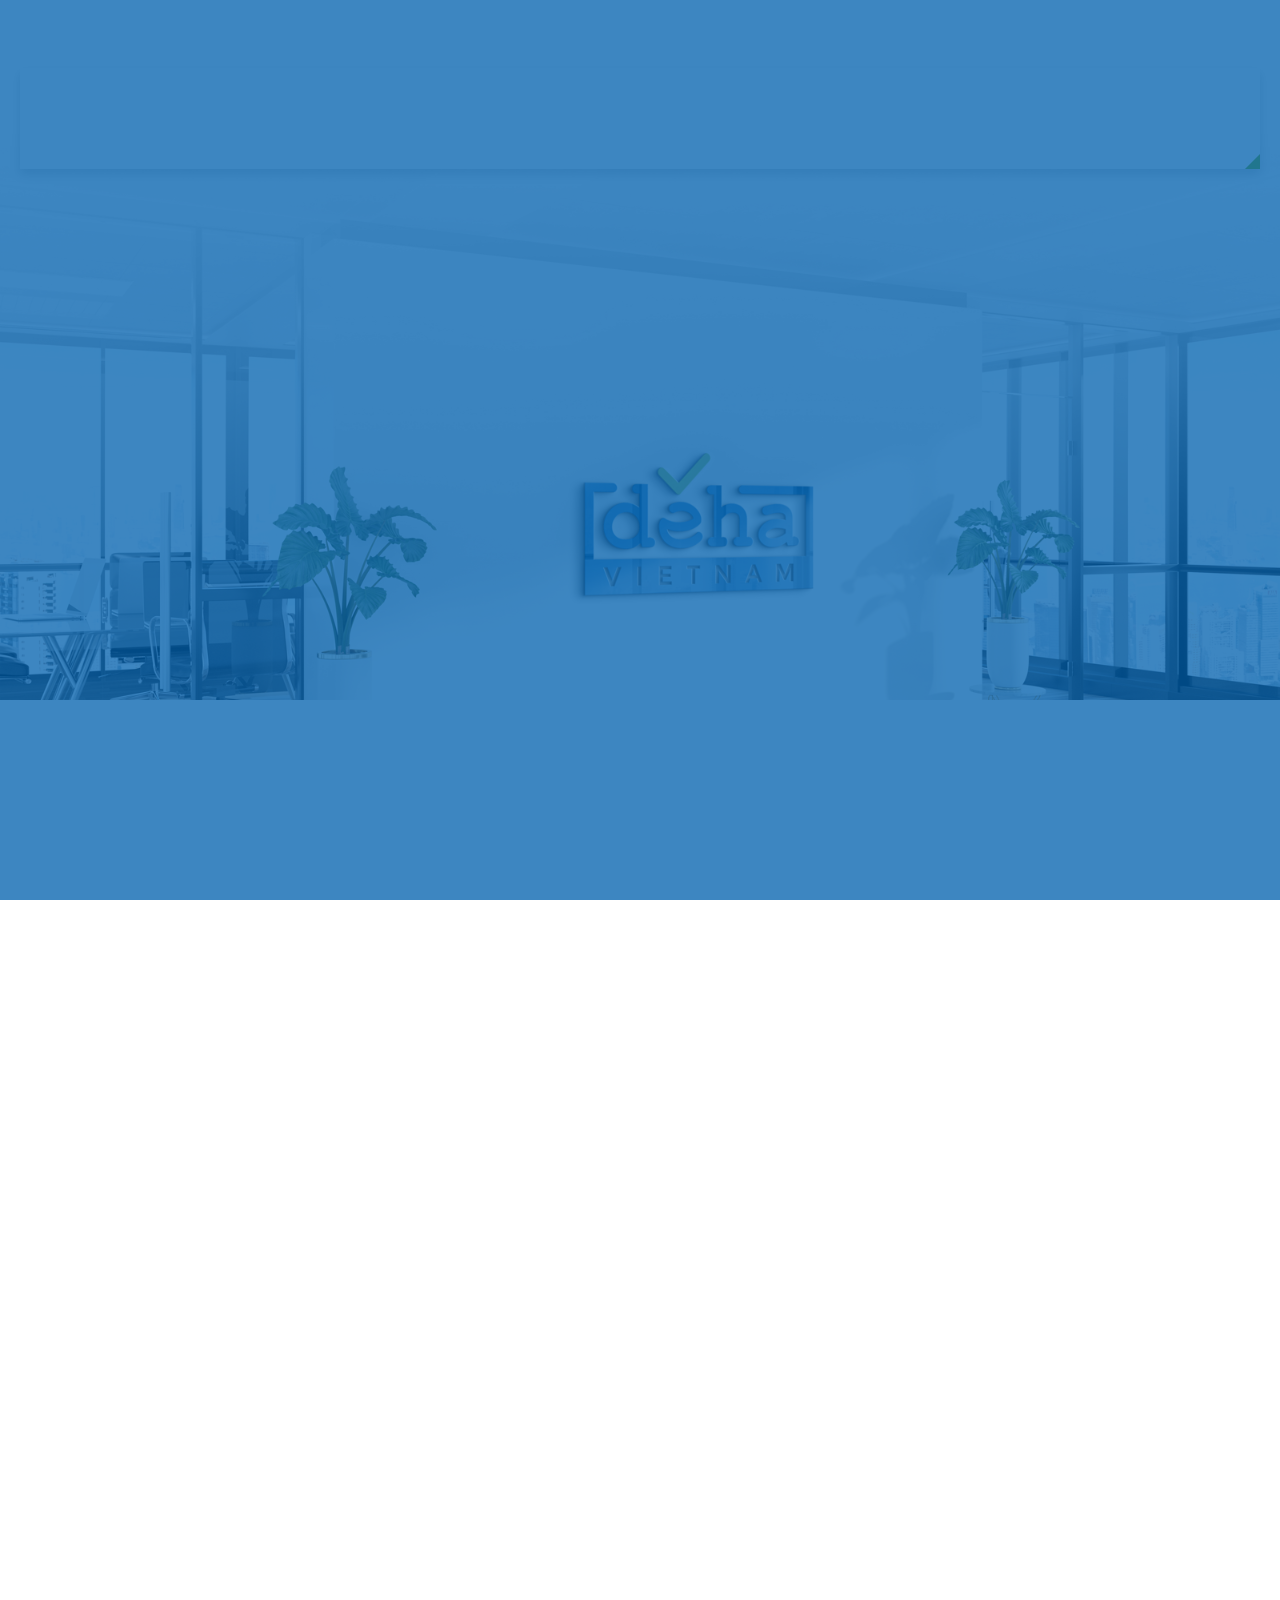
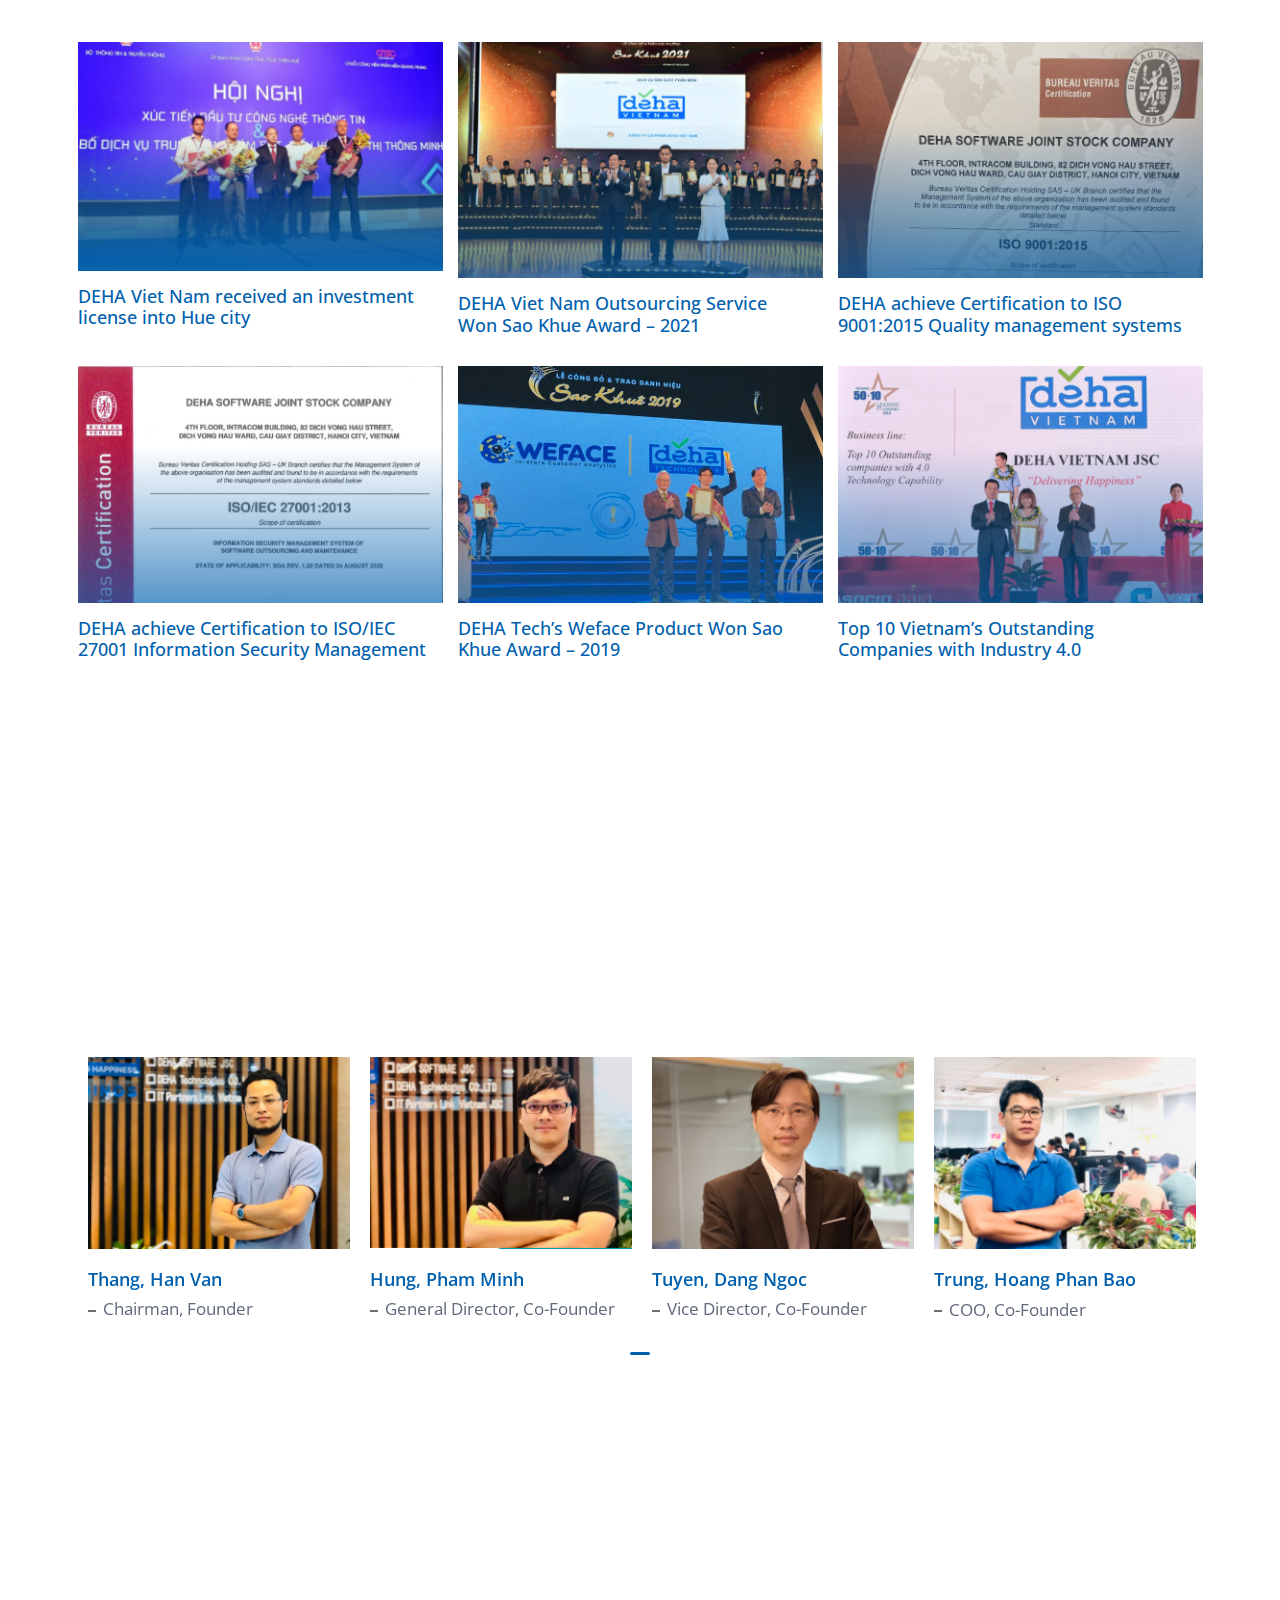
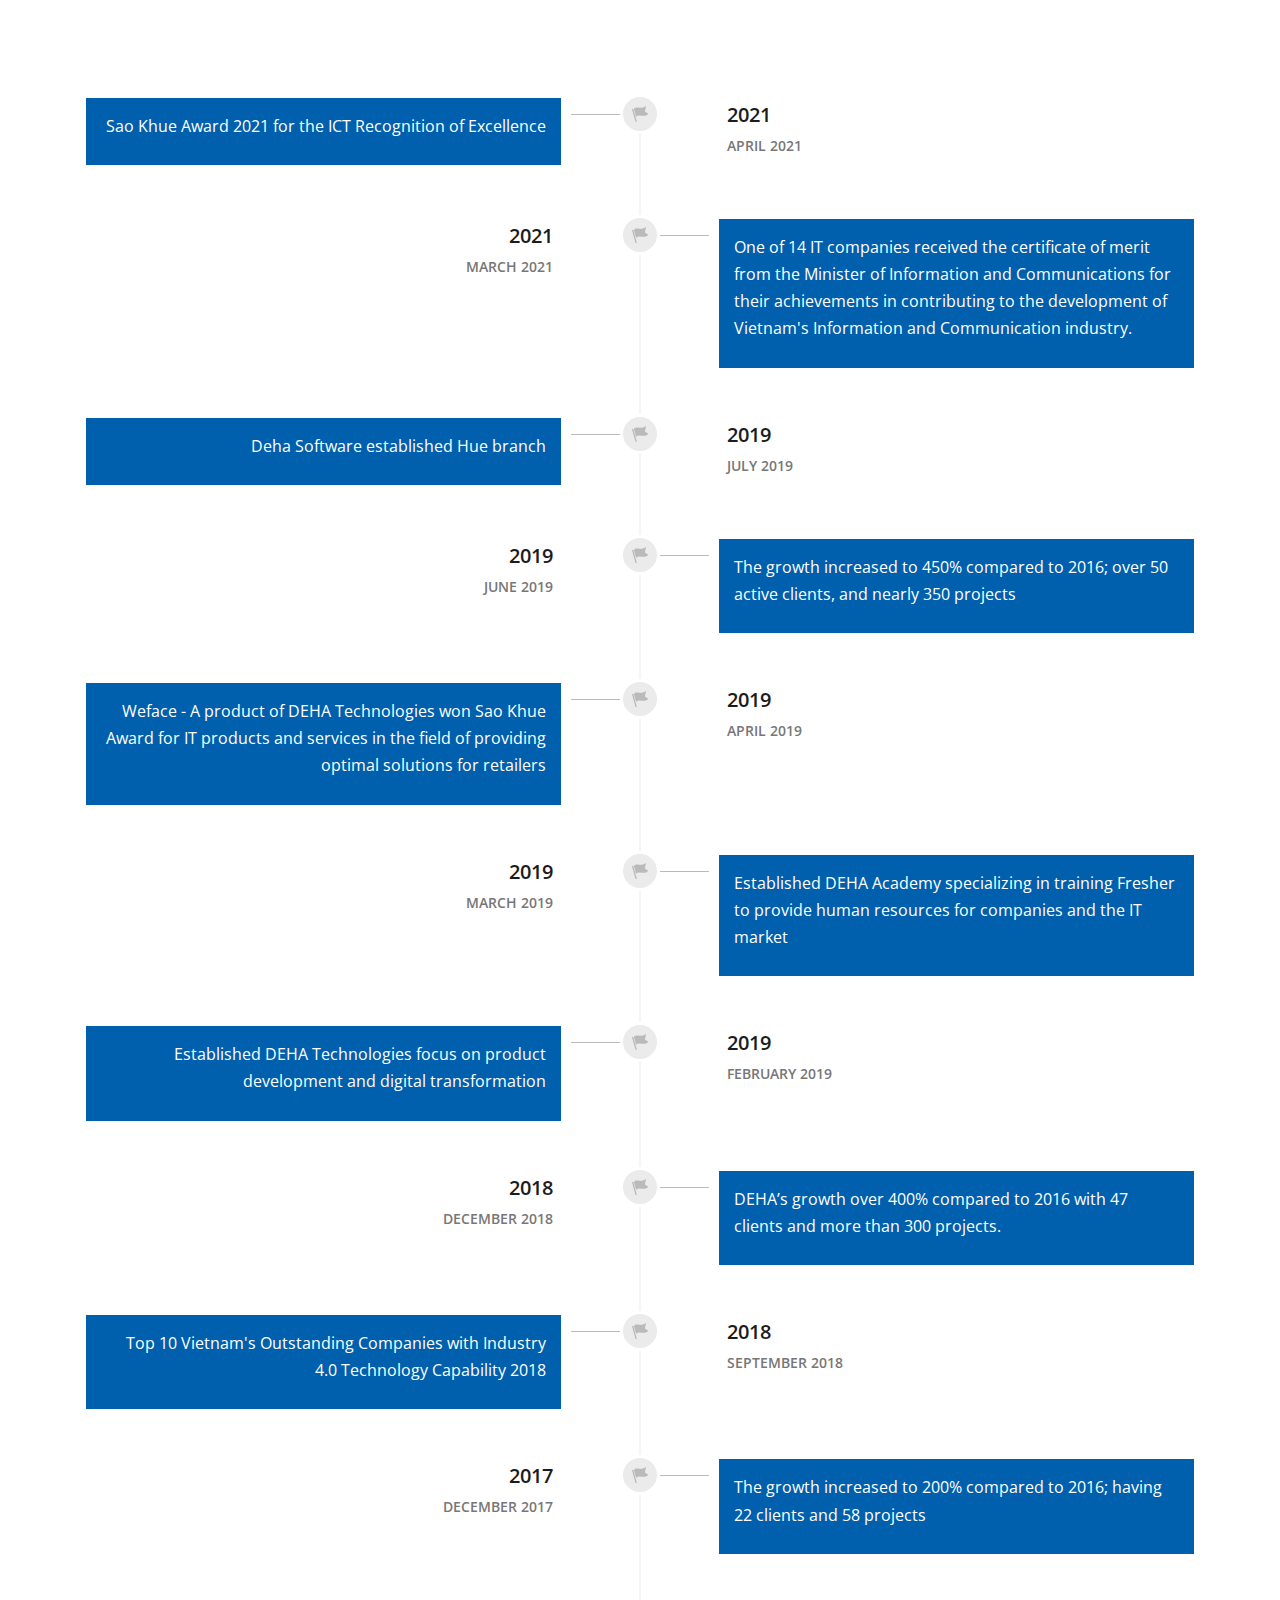
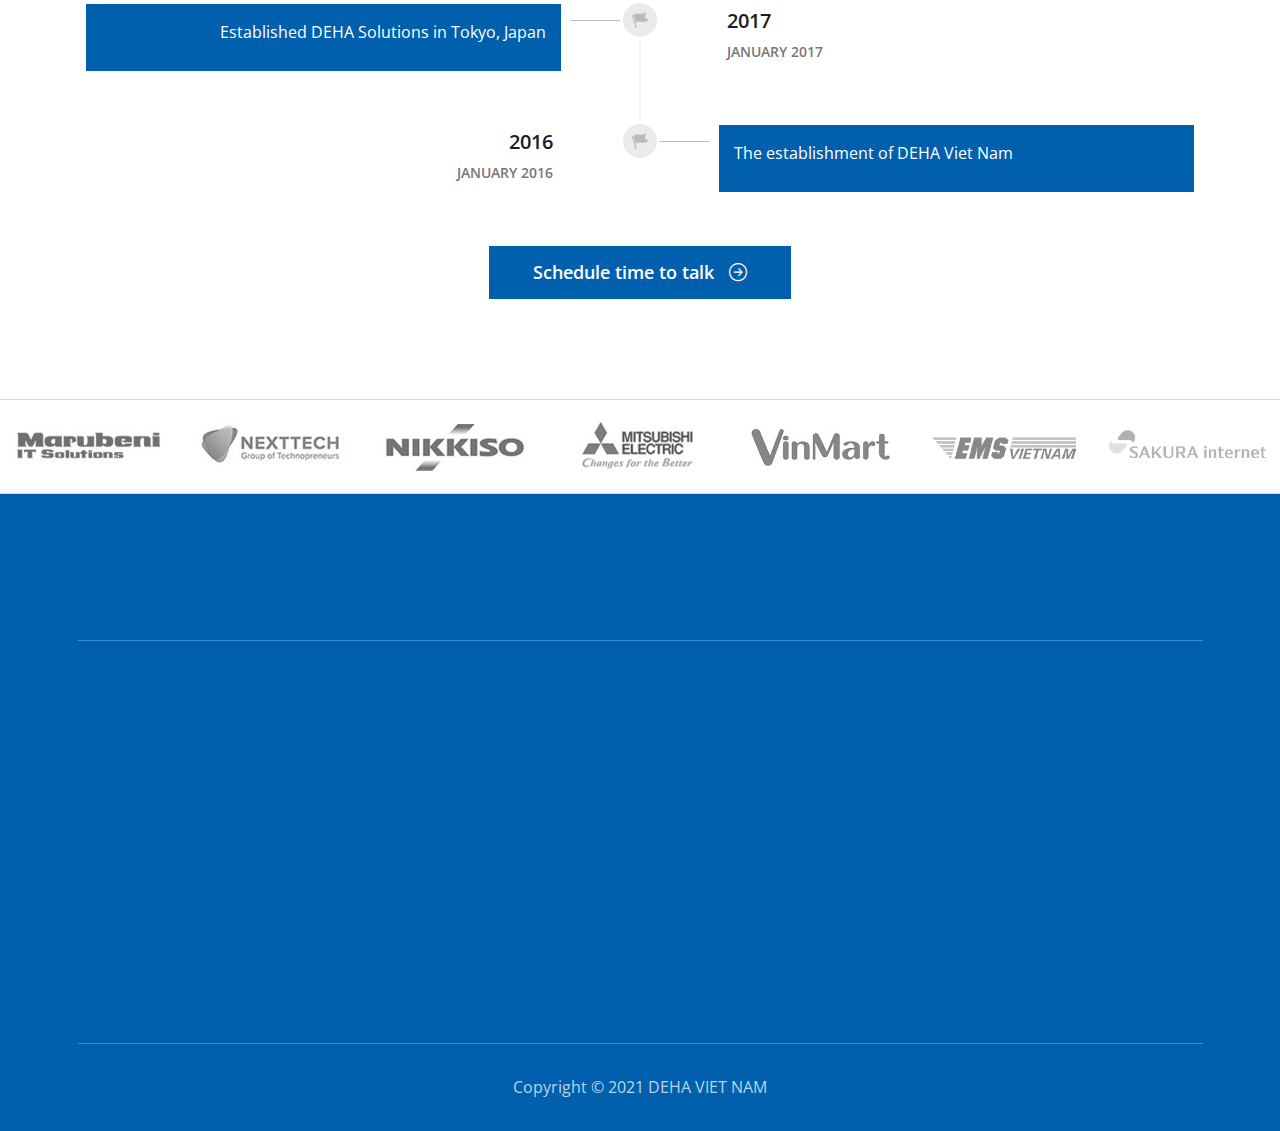
==== commit 8adfdad9: "git commit -m "first commit"" ====
--- a/deha-soft.com/company/index.html
+++ b/deha-soft.com/company/index.html
@@ -7,6 +7,7 @@
     <script async src="https://www.googletagmanager.com/gtag/js?id=UA-70764051-2"></script>
     <script>
         window.dataLayer = window.dataLayer || [];
+        function gtag(){dataLayer.push(arguments);}
         gtag('js', new Date());
 
         gtag('config', 'UA-70764051-2');
